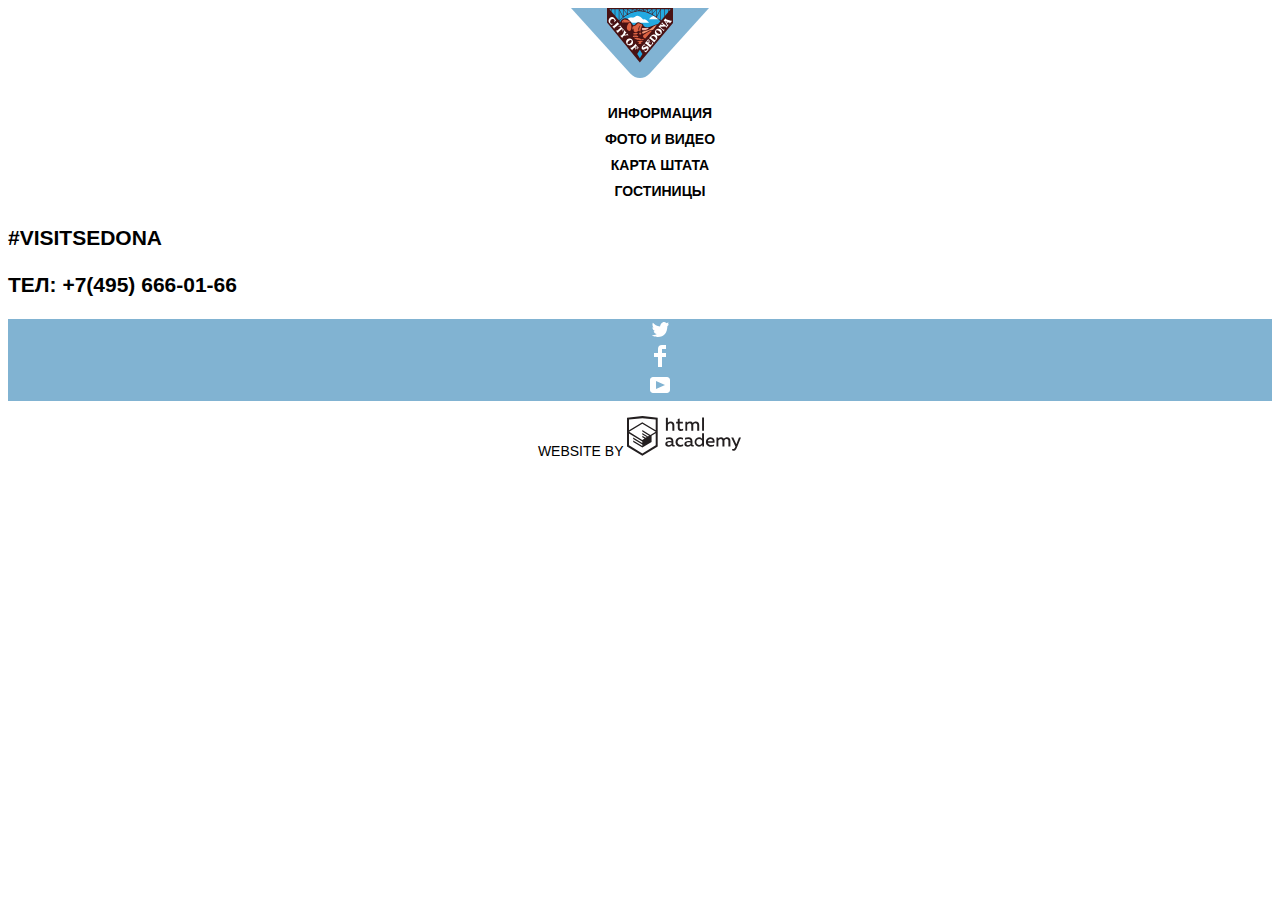
==== blank.html @ 0f707786 "Создала обертку для всего контента" ====
<!DOCTYPE html>
<html lang="ru">
<head>
  <meta charset="utf-8">
  <title>HTML Academy: Седона</title>
  <link href="css/normalize.css" rel="stylesheet">
  <link href="css/style.css" rel="stylesheet">
</head>
<body>
  <div class="box-body">
    <header class="main-navigation">
      <nav>
        <a class="logo" href="index.html">
          <img src="img/logo.svg" alt="Логотип SEDONA" width="138" height="70">
        </a>
        <ul class="site-navigation">
          <li class="navigation-left"><a href="blank.html">Информация</a></li>
          <li class="navigation-left"><a href="blank.html">Фото и видео</a></li>
          <li class="navigation-right"><a href="blank.html">Карта штата</a></li>
          <li class="navigation-right"><a href="catalog.html">Гостиницы</a></li>
        </ul>
      </nav>
    </header>
    <footer class="main-footer">
      <p class="contacts">#visitsedona</p>
      <p class="contacts-phone"> ТЕЛ: +7(495) 666-01-66</p>
      <ul class="social">
        <li class="social-item social-tw">
          <a href="https://twitter.com">
            <span class="visually-hidden">Twitter</span>
            <svg xmlns="http://www.w3.org/2000/svg" xmlns:xlink="http://www.w3.org/1999/xlink" width="17" height="15" viewBox="0 0 17 15">
              <path d="M10.95.144c1.685-.496 2.984.27 3.577 1.179.673-.231 1.331-.481 2.011-.708a2.345 2.345 0 0 1-.857 1.768c.685.17 1.304-.491 1.304-.491-.169 1-1.006 1.788-1.563 2.024-.231 6.75-3.175 11.217-10.077 11.082h-.446c-.41 0-4.164-.46-4.898-1.887 2.271.196 3.893-.422 4.693-1.177-.96-.3-2.679-.477-2.979-2.95.349.106.564.228 1.19.119C1.705 8.247.374 7.53.448 5.33c.285.328 1.067.536 1.34.472C1.085 5.561-.182 2.442.894.85c1.818 1.854 3.735 3.606 7.152 3.773C8.254 2.33 9.183.793 10.95.144z"/>
            </svg>
          </a>
        </li>
        <li class="social-item social-fb">
          <a href="https://www.facebook.com/">
            <span class="visually-hidden">Facebook</span> 
            <svg xmlns="http://www.w3.org/2000/svg" width="12" height="22" viewBox="0 0 12 22"><path d="M12 4V0H8a4 4 0 0 0-4 4v4H0v4h4v10h4V12h4V8H8V4h4z"/></svg>
          </a>
        </li>
        <li class="social-item social-yt">
          <a href="https://www.youtube.com/">
            <span class="visually-hidden">Youtube</span>
            <svg xmlns="http://www.w3.org/2000/svg" xmlns:xlink="http://www.w3.org/1999/xlink" width="20" height="16" viewBox="0 0 20 16">
              <path d="M17 0H3C1.35 0 0 1.35 0 3v10c0 1.65 1.35 3 3 3h14c1.65 0 3-1.35 3-3V3c0-1.65-1.35-3-3-3zM6.027 11.998V4.002L15.014 8l-8.987 3.998z"/>
            </svg>
          </a>
        </li>    
      </ul>
      <a class="copyright" href="https://htmlacademy.ru/intensive/htmlcss">
        Website by
        <img src="img/logo-htmlacademy.svg" width="115" height="41" alt="Логотип HTML-academy">
      </a>
    </footer>
  </div>

</body>
</html>
---- css/style.css ----
/*====Fonts====*/

@font-face {
  font-family: PT Sans;
  src: url(/fonts/ptsans.woff2), url(/fonts/ptsans.woff);
  font-weight: 400;
  font-style: normal;
}

@font-face {
  font-family: PT Sans;
  src: url(/fonts/ptsansbold.woff2), url(/fonts/ptsansbold.woff);
  font-weight: 700;
  font-style: normal;
}

/*====Variables====*/

:root {
  --basic-text: #000000;
  --basic-white: #ffffff;
  --basic-transparent-white: rgba(255, 255, 255, 0.9);
  --basic-btn-opscity: rgba(225, 225, 225, 0.3);
  --basic-blue: #81b3d2;
  --basic-dark-blue: #669ec0;
  --basic-darkest-blue: #5496bd;
  --basic-dark: #333333;
  --basic-grey: #eeeeee;
  --basic-dark-grey: #a9a9a9;
  --basic-light-grey: #f2f2f2;
  --basic-brown: #766357;
  --basic-dark-brown: #604e43;
  --basic-darkest-brown: #503e33;
  --basic-grey-brown: #666666;
  --basic-input-hover: #ebebeb;
  --basik-input-border: #e5e5e5;
  --basic-copyright-active: #bdbbbc;
}

/*====Global====*/

body {
  font-family: "PT Sans", Arial, Helvetica, sans-serif;
  font-size: 14px;
  line-height: 21px;
  font-weight: 400;
  text-align: center;
  color: var(--basic-text);
  text-transform: uppercase;
  background-color: var(--basic-white);
}

.box-body {
  min-width: 1200px;
  margin: 0;
  padding: 20;
}

img {
  max-width: 100%;
  height: auto;
}

a {
  text-decoration: none;
}

.visually-hidden {
  position: absolute;
  height: 1px;
  width: 1px;
  overflow: hidden;
  clip: rect(1px 1px 1px 1px);
  clip: rect(1px, 1px, 1px, 1px);
  white-space: nowrap;
}

/*====General====*/
.btn {
  font-family: inherit;
  font-size: inherit;
  line-height: inherit;
  font-weight: 700;
  text-align: center;
  color: var(--basic-white);
  vertical-align: middle;
  text-transform: inherit;
  border: none;
}

.btn-brown {
  background-color: var(--basic-brown);
}

.btn-brown:hover,
.btn-brown:focus {
  background-color: var(--basic-dark-brown);
}

.btn-brown:active {
  color: var(--basic-btn-opscity);
  background-color: var(--basic-darkest-brown);
}

.btn-blue {
  background-color: var(--basic-blue);
}

.btn-blue:hover,
.btn-blue:focus,
.social:hover,
.social:focus {
  background-color: var(--basic-dark-blue);
}

.btn-blue:active,
.social:active {
  color: var(--basic-btn-opscity);
  background-color: var(--basic-darkest-blue);
}

.booking .btn,
.search .btn {
  font-size: 21px;
  line-height: 26px;
}

.main-navigation a:hover,
.main-navigation a:focus,
.hotel-list .title:hover,
.hotel-list .title:focus {
  color: var(--basic-blue);
}

.main-navigation a:active,
.hotel-list .title:active {
  color: var(--basic-text);
  opacity: 0.3;
}

.main-navigation a:not([href]) {
  color: var(--basic-brown);
}

/*==========index.html==========*/

/*====Main-navigation====*/

.main-navigation {
  line-height: 26px;
  font-weight: 700;
  background-color: transparent;
}

.main-navigation a {
  color: inherit;
}

.site-navigation {
  list-style: none;
}

/*====Promo====*/

.promo {
  padding-top: 35px;
  padding-bottom: 81px;
  background-color: var(--basic-dark);
  background-image: url("/img/background_photo.jpg");
  background-position: top center;
  background-repeat: no-repeat;
}

/*====advantage====*/

.advantage {
  line-height: 26px;
  background-color: transparent;
}

.advantage .larger-text {
  font-size: 21px;
  font-weight: 700;
}

/*====booking====*/

.booking {
  line-height: 24px;
  background-color: transparent;
}

.booking .larger-text {
  font-size: 30px;
  line-height: 24px;
  font-weight: 700;
}

/*====main-footer====*/

.main-footer {
  background-color: var(--basic-transparent-white);
}

.main-footer {
  line-height: 26px;
}

.main-footer .contacts,
.main-footer .contacts-phone {
  font-size: 21px;
  font-weight: 700;
  text-align: left;
}

.main-footer a {
  color: inherit;
}

.social {
  list-style: none;
  background-color: var(--basic-blue);
}

.social svg {
  fill: var(--basic-white);
}

.main-footer .copyright:hover,
.main-footer .copyright:focus {
  fill: var(--basic-blue);
}

.main-footer .copyright:active {
  fill: var(--basic-copyright-active);
}

/*====search====*/

.search {
  background-color: var(--basic-white);
  line-height: 26px;
  font-weight: 700;
  text-align: left;
}

.search input {
  font: inherit;
  background-color: var(--basic-light-grey);
  border: none;
}

.form-age input {
  text-align: center;
}

.search input:hover {
  background-color: var(--basic-input-hover);
}

.search input:focus {
  background-color: var(--basic-white);
  border: 2px solid var(--basik-input-border);
}

.search .calendar {
  fill: var(--basic-dark-grey);
  background-color: var(--basic-light-grey);
  border: none;
}

.search .calendar:hover,
.search .calendar:focus {
  fill: var(--basic-text);
}

.search .calendar:active {
  fill: var(--basic-copyright-active);
}

/*==========catalog.html==========*/

/*====hotel-list====*/

.hotel-list {
  text-align: left;
  list-style: none;
}

.hotel-list h3 {
  font-size: 21px;
  line-height: 26px;
}

.hotel-list .price {
  color: var(--basic-dark);
}

.hotel-list .stars {
  list-style: none;
}

.hotel-list .rating {
  color: var(--basic-grey-brown);
  background-color: var(--basic-light-grey);
}

.hotel-list .title {
  color: inherit;
}
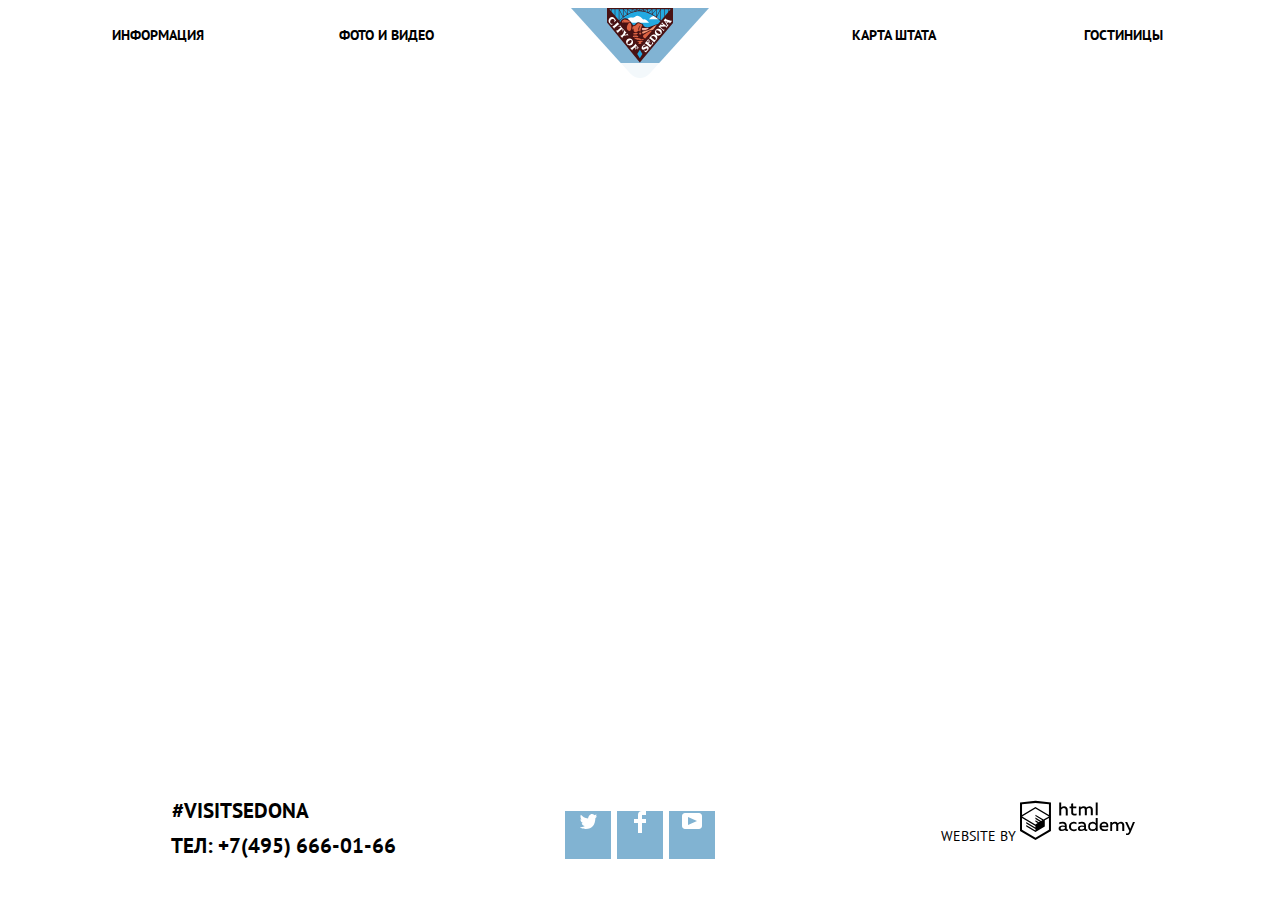
==== commit f9e71df3: "Поправила ошибки валидатора и классы" ====
--- a/blank.html
+++ b/blank.html
@@ -1,12 +1,12 @@
 <!DOCTYPE html>
-<html lang="ru">
+<html class="page" lang="ru">
 <head>
   <meta charset="utf-8">
   <title>HTML Academy: Седона</title>
   <link href="css/normalize.css" rel="stylesheet">
   <link href="css/style.css" rel="stylesheet">
 </head>
-<body>
+<body class="page-body">
   <div class="box-body">
     <header class="main-navigation">
       <nav>
@@ -22,8 +22,10 @@
       </nav>
     </header>
     <footer class="main-footer">
-      <p class="contacts">#visitsedona</p>
-      <p class="contacts-phone"> ТЕЛ: +7(495) 666-01-66</p>
+      <div class="contacts">
+        <p class="contacts">#visitsedona</p>
+        <p class="contacts-phone"> ТЕЛ: +7(495) 666-01-66</p>
+      </div>      
       <ul class="social">
         <li class="social-item social-tw">
           <a href="https://twitter.com">
@@ -46,11 +48,14 @@
               <path d="M17 0H3C1.35 0 0 1.35 0 3v10c0 1.65 1.35 3 3 3h14c1.65 0 3-1.35 3-3V3c0-1.65-1.35-3-3-3zM6.027 11.998V4.002L15.014 8l-8.987 3.998z"/>
             </svg>
           </a>
-        </li>    
+        </li>
       </ul>
       <a class="copyright" href="https://htmlacademy.ru/intensive/htmlcss">
-        Website by
-        <img src="img/logo-htmlacademy.svg" width="115" height="41" alt="Логотип HTML-academy">
+        <span class="by">Website by </span>
+        <span class="visually-hidden">HTML-academy</span>
+        <svg id="Layer_1" data-name="Layer 1" xmlns="http://www.w3.org/2000/svg"  width="115" height="41" viewBox="0 0 108.08 36.85"><title>logo-htmlacademy-small1</title>
+          <path d="M44.61,26.88a2,2,0,0,0,.55-0.1v1.33a3.25,3.25,0,0,1-1.18.21,1.67,1.67,0,0,1-1.67-1,4.84,4.84,0,0,1-3.14,1.08c-1.51,0-2.91-.83-2.91-2.55,0-2.13,2-2.79,3.71-2.79a11.08,11.08,0,0,1,2.17.25v-0.3c0-1-.76-1.77-2.19-1.77a7.42,7.42,0,0,0-3,.64v-1.7a10.21,10.21,0,0,1,3.19-.55c2.36,0,3.81,1.12,3.81,3.65v3a0.54,0.54,0,0,0,.49.59h0.17Zm-6.44-1.13A1.35,1.35,0,0,0,39.63,27h0.11a3.39,3.39,0,0,0,2.41-1V24.58a9.72,9.72,0,0,0-1.81-.21c-1,0-2.16.33-2.16,1.38h0Zm12.36-6.11a5,5,0,0,1,2.57.64V22a4.08,4.08,0,0,0-2.3-.7,2.75,2.75,0,1,0,0,5.49,5,5,0,0,0,2.43-.64v1.71a6.27,6.27,0,0,1-2.76.57A4.21,4.21,0,0,1,46,24.51q0-.21,0-0.41a4.32,4.32,0,0,1,4.18-4.46h0.38Zm12.17,7.24a2,2,0,0,0,.55-0.1v1.33a3.25,3.25,0,0,1-1.18.21,1.67,1.67,0,0,1-1.67-1,4.84,4.84,0,0,1-3.14,1.08c-1.51,0-2.91-.83-2.91-2.55,0-2.13,2-2.79,3.71-2.79a11.08,11.08,0,0,1,2.17.25v-0.3c0-1-.76-1.77-2.19-1.77a7.42,7.42,0,0,0-3,.64v-1.7a10.21,10.21,0,0,1,3.19-.55c2.36,0,3.81,1.12,3.81,3.65v3a0.54,0.54,0,0,0,.49.59h0.17Zm-6.44-1.13A1.35,1.35,0,0,0,57.73,27h0.11a3.39,3.39,0,0,0,2.41-1V24.58a9.72,9.72,0,0,0-1.81-.21c-1.06,0-2.16.33-2.16,1.38h0ZM73,16V28.2H71.35V26.88a3.88,3.88,0,0,1-3.19,1.54,4.4,4.4,0,0,1,0-8.78,3.81,3.81,0,0,1,3,1.3V16H73Zm-4.53,5.22a2.76,2.76,0,1,0,0,5.52A2.86,2.86,0,0,0,71.15,25V23A2.91,2.91,0,0,0,68.49,21.27ZM79,19.64c3.31,0,4.46,2.68,3.92,5.09H76.7c0.21,1.5,1.67,2.11,3.19,2.11a6.11,6.11,0,0,0,2.64-.59v1.6a7.14,7.14,0,0,1-3,.57C77,28.42,74.78,27,74.78,24a4.18,4.18,0,0,1,4-4.39H79Zm0.09,1.54a2.28,2.28,0,0,0-2.44,2.1v0.06H81.3A2,2,0,0,0,79.13,21.18Zm5.73,7V19.87h1.65v1a3.81,3.81,0,0,1,2.78-1.27A2.86,2.86,0,0,1,91.89,21a4.12,4.12,0,0,1,2.91-1.33A3.06,3.06,0,0,1,98,23V28.2h-1.9V23.05a1.59,1.59,0,0,0-1.42-1.75H94.42a2.8,2.8,0,0,0-2.07,1.12V28.2h-1.9V23.05A1.59,1.59,0,0,0,89,21.31H88.8a3,3,0,0,0-2.21,1.29v5.63H84.86Zm21.31-8.33h1.9l-3.91,9.46c-0.9,2.17-2.09,2.86-3.35,2.86a4.76,4.76,0,0,1-1.1-.14V30.46a2.86,2.86,0,0,0,.85.12c0.9,0,1.58-.64,2.07-1.9l0.17-.42-4-8.4h2l2.86,6.29ZM38.73,1.46V6.22a3.81,3.81,0,0,1,2.7-1.14,3.25,3.25,0,0,1,3.44,3.4v5.15H43V8.72a1.81,1.81,0,0,0-1.61-2h-0.3a2.93,2.93,0,0,0-2.32,1.39v5.52h-1.9V1.46h1.9ZM49.94,2.31v3h3V6.91h-3v3.81c0,1.1.5,1.46,1.58,1.46a4.49,4.49,0,0,0,1.69-.33v1.6A6.8,6.8,0,0,1,51,13.8a2.55,2.55,0,0,1-2.86-2.74V6.89H46.58V5.26h1.5V2.74Zm5.4,11.31V5.28H57v1A3.81,3.81,0,0,1,59.77,5a2.86,2.86,0,0,1,2.6,1.33A4.12,4.12,0,0,1,65.28,5,3.06,3.06,0,0,1,68.44,8.4v5.21h-1.9V8.46a1.59,1.59,0,0,0-1.42-1.75H64.89a2.8,2.8,0,0,0-2.07,1.12v5.78h-1.9V8.46A1.59,1.59,0,0,0,59.5,6.71H59.27A3,3,0,0,0,57.06,8v5.63H55.34ZM71.17,1.45H73V13.6H71.17V1.45ZM14.71,0H14.55L0,1.54V28.21l14.55,8.66,14.55-8.66V1.54Zm12.5,27.1L14.55,34.64,1.9,27.12V16.18l12.59,7.5V25L5.86,19.9v1.31l8.68,5.21v1.39L5.87,22.65V24l8.68,5.21,8.75-5.24V18.31L27.2,16V27.12Zm0-12.53-3.48,2-1.6,1L14.51,13v1.31L21,18.23H21l-0.14.09-1,.54-5.37-3.2V17l4.24,2.52-1,.67-3.2-1.9v1.31l2.1,1.24L14.5,22.1,2,14.65,14.51,7.11Zm0-1.32L14.49,5.76,1.91,13.25v-10L14.56,1.92,27.21,3.25v10h0Z" transform="translate(0 -0.02)"/>
+        </svg>      
       </a>
     </footer>
   </div>
--- a/css/style.css
+++ b/css/style.css
@@ -1,15 +1,17 @@
 /*====Fonts====*/
 
 @font-face {
-  font-family: PT Sans;
-  src: url(/fonts/ptsans.woff2), url(/fonts/ptsans.woff);
+  font-family: "PT Sans";
+  src: url("../fonts/pt-sans-v11-latin-ext_latin_cyrillic-ext_cyrillic-regular.woff") format("woff2"),
+       url("../fonts/pt-sans-v11-latin-ext_latin_cyrillic-ext_cyrillic-regular.woff") format("woff");
   font-weight: 400;
   font-style: normal;
 }
 
 @font-face {
-  font-family: PT Sans;
-  src: url(/fonts/ptsansbold.woff2), url(/fonts/ptsansbold.woff);
+  font-family: "PT Sans";
+  src: url("../fonts/pt-sans-v11-latin-ext_latin_cyrillic-ext_cyrillic-700.woff2") format("woff2"),
+       url("../fonts/pt-sans-v11-latin-ext_latin_cyrillic-ext_cyrillic-700.woff") format("woff");
   font-weight: 700;
   font-style: normal;
 }
@@ -20,6 +22,7 @@
   --basic-text: #000000;
   --basic-white: #ffffff;
   --basic-transparent-white: rgba(255, 255, 255, 0.9);
+  --basic-transparent-black: rgba(0, 0, 0, 0.3);
   --basic-btn-opscity: rgba(225, 225, 225, 0.3);
   --basic-blue: #81b3d2;
   --basic-dark-blue: #669ec0;
@@ -35,11 +38,12 @@
   --basic-input-hover: #ebebeb;
   --basik-input-border: #e5e5e5;
   --basic-copyright-active: #bdbbbc;
+  --basic-sort: #cacaca;  
 }
 
 /*====Global====*/
 
-body {
+body {  
   font-family: "PT Sans", Arial, Helvetica, sans-serif;
   font-size: 14px;
   line-height: 21px;
@@ -51,14 +55,13 @@
 }
 
 .box-body {
-  min-width: 1200px;
-  margin: 0;
-  padding: 20;
+  width: 1200px;
+  margin: auto;
+
 }
 
 img {
-  max-width: 100%;
-  height: auto;
+  max-width: 100%;  
 }
 
 a {
@@ -75,6 +78,25 @@
   white-space: nowrap;
 }
 
+/*====Grid====*/
+
+.page {
+  height: 100%;  
+}
+
+.page-body {
+  height: 100%;
+
+}
+
+.box-body {
+  min-height: 100%;
+  display: grid;
+  grid-template-rows: min-content 1fr min-content;
+  align-content: start;
+}
+
+
 /*====General====*/
 .btn {
   font-family: inherit;
@@ -108,19 +130,19 @@
 
 .btn-blue:hover,
 .btn-blue:focus,
-.social:hover,
-.social:focus {
+.social a:hover,
+.social a:focus {
   background-color: var(--basic-dark-blue);
 }
 
 .btn-blue:active,
-.social:active {
+.social a:active {
   color: var(--basic-btn-opscity);
   background-color: var(--basic-darkest-blue);
 }
 
 .booking .btn,
-.search .btn {
+.search-popap .btn {
   font-size: 21px;
   line-height: 26px;
 }
@@ -152,78 +174,356 @@
   background-color: transparent;
 }
 
-.main-navigation a {
+.main-navigation a {  
   color: inherit;
 }
 
-.site-navigation {
+.main-navigation div.logo {
+  padding-left: 531px;
+  padding-right: 531px;
+}
+
+.main-navigation .site-navigation {
+  display: flex;  
+  flex-wrap: wrap;
+  margin: 0; 
+  margin-top: -79px; 
+  padding: 0;
   list-style: none;
 }
 
+.site-navigation li {
+  margin-top: 15px;
+  margin-bottom: 15px;
+
+}
+
+.site-navigation li:nth-child(4n-3) {
+  margin-left: 72px;
+}
+
+.site-navigation li:nth-child(4n-2) {
+  margin-left: 135px;
+}
+
+.site-navigation li:nth-child(4n-1) {
+  margin-left: 418px;
+}
+
+
+.site-navigation li:nth-child(4n) {
+  margin-left: 148px;
+}
+
 /*====Promo====*/
 
-.promo {
+.promo {  
   padding-top: 35px;
   padding-bottom: 81px;
   background-color: var(--basic-dark);
-  background-image: url("/img/background_photo.jpg");
+  background-image: url("../img/background_photo.jpg");
   background-position: top center;
   background-repeat: no-repeat;
 }
 
+.promo .welcome {
+  margin-top: 43px;
+}
+
 /*====advantage====*/
 
 .advantage {
-  line-height: 26px;
+  line-height: 27px;
   background-color: transparent;
 }
 
+.advantage .box-white {  
+  margin: 0;
+  margin-top: -63px;
+  margin-bottom: 51px;
+  padding: 0;
+  padding-top: 77px;
+  background-image: url("../img/white.png");
+}
+
 .advantage .larger-text {
+  display: inline-block;
+  text-align: center;
+  margin: 0;
+  margin-top: 21px;
+  margin-left: 300px;
+  margin-right: 300px;
   font-size: 21px;
-  font-weight: 700;
-}
+  font-weight: 700; 
+}
+
+.advantage .content_5 {
+  margin-top: 39px;
+  margin-left: 100px;
+  margin-right: 100px;
+}
+
+.advantage-items {
+  display: grid;
+  grid-template-rows: min-content 1fr min-content min-content;
+  grid-template-columns: 1fr 1fr 1fr;
+  margin: 0;
+  padding: 0;
+  list-style: none;  
+}
+
+.advantage-item p {
+  line-height: 21px;
+}
+
+.advantage-items .full {
+  color: var(--basic-white);
+  background-color: var(--basic-blue);
+}
+
+.advantage-items .left {
+  grid-row-start: 1;
+  grid-row-end: 3;
+  grid-column-start: 1;
+  grid-column-end: 4;
+}
+
+.advantage-items .right {
+  grid-row-start: 3;  
+  grid-column-start: 1;
+  grid-column-end: 4;
+}
+
+.advantage-items .advantage-item_1,
+.advantage-items .advantage-item_2 {
+  display: flex;   
+}
+
+
+.full .content-number {
+  display: inline-block;
+  text-align: center;
+  margin-top: 20px;
+  margin-left: 51px;
+  margin-right: 50px;
+}
+
+.full .content-text {
+  display: inline-block;
+  text-align: center;
+  margin-top: 9px;
+  margin-left: 50px;
+  margin-right: 49px;
+  line-height: 22px;
+}
+
+.advantage-item_1 .content,
+.advantage-item_2 .content {
+  min-width: 400px;
+  margin-top: auto;
+  margin-bottom: auto;
+}
+
+.advantage-item_1 .content {    
+  margin-top: 46px;
+}
+
+.advantage-item_2 .content {
+  margin-top: 49px;
+}
+
+
+.full .content-title {
+  display: inline-block;
+  text-align: center;
+  margin: 0;
+  margin-left: 125px;
+  margin-right: 125px;  
+  padding: 0;
+  line-height: 22px;
+}
+
+
+.advantage-items h3,
+.real-city h4 {
+  font-weight: bold;
+  font-size: 21px;  
+}
+
+.advantage-items .real-city {
+  display: grid;
+  grid-template-columns: 1fr 1fr 1fr;
+  margin: 0;
+  margin-bottom: 68px;
+  padding: 0;
+  list-style: none;
+}
+
+
+.real-city .real-city-item:last-child {
+  margin-left: 3px;
+
+}
+
+.real-city h4 {  
+  margin: 0;
+  margin-bottom: 9px;
+}
+
+.real-city-item p {
+  display: inline-block;
+  text-align: center;
+  margin-left: 50px;
+  margin-right: 50px;
+  line-height: 21px;
+}
+
+.advantage-items .grey { 
+  width: 400px;
+  padding-top: 26px;
+  padding-bottom: 39px;
+  line-height: 21px;
+  background-color: var(--basic-grey);
+}
+
+.advantage-items .grey-number {
+  display: inline-block;
+  text-align: center;
+  margin-top: 5px;
+  margin-bottom: 10px;
+}
+
+.advantage-items .grey1 {
+  grid-row-start: 5;
+  grid-column-start: 1;  
+}
+
+.advantage-items .grey2 {
+  grid-row-start: 5;
+  grid-column-start: 2;  
+}
+
+.advantage-items .grey3 {
+  grid-row-start: 5;
+  grid-column-start: 3;  
+}
+
+
+.real-city p,
+.grey p {
+  color: var(--basic-dark);
+}
+
+
 
 /*====booking====*/
 
 .booking {
-  line-height: 24px;
+  line-height: 25px;
   background-color: transparent;
 }
 
 .booking .larger-text {
+  padding-top: 27px;
+  padding-bottom: 2px;
   font-size: 30px;
   line-height: 24px;
   font-weight: 700;
 }
 
+.booking .btn {
+  display: inline-block;
+  text-align: center;
+  width: 568px;
+  height: 86px;
+  margin-top: 28px;
+}
+
 /*====main-footer====*/
 
 .main-footer {
+  display: flex;
+  justify-content: space-around;
+  align-items: flex-end;
   background-color: var(--basic-transparent-white);
+}
+
+.main-footer-start {
+  margin-top: -128px;
 }
 
 .main-footer {
   line-height: 26px;
 }
 
-.main-footer .contacts,
-.main-footer .contacts-phone {
+.main-footer div.contacts {
+  width: 300px;
+  margin: 0;  
+  margin-top: 23px;
+  margin-bottom: 49px;
   font-size: 21px;
   font-weight: 700;
   text-align: left;
 }
 
+.main-footer p.contacts {
+  display: inline-block;
+  text-align: center;
+  margin: 0;
+  margin-left: 57px;
+  padding: 0; 
+}
+
+.main-footer .contacts-phone {
+  display: inline-block;
+  text-align: center;
+  margin: 0;
+  margin-top: 9px;
+  margin-left: 56px;
+}
+
 .main-footer a {
+  display: inline-block;
+  text-align: center;
+  width: 46px;
+  height: 48px;
   color: inherit;
 }
 
-.social {
-  list-style: none;
+.main-footer .social {  
+  display: flex;
+  justify-content: space-between;
+  min-width: 150px;
+  margin: 0;  
+  margin-top: 35px;
+  margin-bottom: 49px;
+  padding: 0; 
+  list-style: none;  
+}
+
+.main-footer .social-item {
+  width: 46px;
+  height: 48px;
   background-color: var(--basic-blue);
 }
 
 .social svg {
+  display: inline-block;
+  text-align: center;
+  margin-top: auto;
+  margin-bottom: auto;  
   fill: var(--basic-white);
+}
+
+.main-footer .copyright {
+  min-width: 300px;
+  margin: 0;
+  margin-top: 25px;
+  margin-bottom: 60px;
+}
+
+.main-footer .by {
+  margin-left: 46px;
 }
 
 .main-footer .copyright:hover,
@@ -235,54 +535,203 @@
   fill: var(--basic-copyright-active);
 }
 
-/*====search====*/
-
-.search {
+/*====search-popap====*/
+
+.search-popap {
+  width: 568px;
+  margin-left: auto;
+  margin-right: auto;
+  padding: 1px;
   background-color: var(--basic-white);
   line-height: 26px;
   font-weight: 700;
   text-align: left;
 }
 
-.search input {
+.search-popap form {
+  display: flex;
+  flex-direction: column;
+  flex-wrap: wrap;
+  margin: 0;
+  margin-top: 63px;
+  margin-left: 55px;
+  margin-right: 55px;
+}
+
+.search-popap .input-container {
+  display: flex;  
+}
+
+
+.search-popap .form-age {
+  display: flex;
+  justify-content: space-between;  
+}
+
+.search-popap input {
+  height: 30px;
+}
+
+.form-start input,
+.form-end input {
+  flex-grow: 2;
+  margin-left: 20px;
+}
+
+
+.form-age input {
+  width: 114px;
+  text-align: center;
+}
+
+.search-popap input {
+  margin-bottom: 39px;
   font: inherit;
+  text-transform: inherit;
   background-color: var(--basic-light-grey);
   border: none;
 }
 
-.form-age input {
-  text-align: center;
-}
-
-.search input:hover {
+.search-popap .btn {
+  display: inline-block;
+  text-align: center;
+  height: 58px;
+ /* padding-top: 16px;
+  padding-left: 16px;*/
+}
+
+.search-popap input:hover {
   background-color: var(--basic-input-hover);
 }
 
-.search input:focus {
+.search-popap input:focus {
   background-color: var(--basic-white);
   border: 2px solid var(--basik-input-border);
 }
 
-.search .calendar {
+.search-popap .calendar {
   fill: var(--basic-dark-grey);
   background-color: var(--basic-light-grey);
   border: none;
 }
 
-.search .calendar:hover,
-.search .calendar:focus {
+.search-popap .calendar:hover,
+.search-popap .calendar:focus {
   fill: var(--basic-text);
 }
 
-.search .calendar:active {
+.search-popap .calendar:active {
   fill: var(--basic-copyright-active);
 }
 
 /*==========catalog.html==========*/
 
+/*====search====*/
+
+.search {
+  background-color: var(--basic-darkest-blue);
+  background-image: url("../img/background.jpg");
+  background-position: top center;
+  background-repeat: no-repeat;
+}
+
+.search .filter {
+  color: var(--basic-white);
+  text-transform: inherit;
+}
+
+.search fieldset {
+  border: none;
+}
+
+.filter ul {
+  margin: 0;
+  padding: 0;
+  list-style: none;
+}
+
+.filter legend,
+.filter-price p {
+  font-size: 16px;
+  font-weight: 700;
+}
+
+.filter .border {
+  border: 2px solid var(--basic-white);
+  border-radius: 2px;
+}
+
+
+.filter .btn {
+  font-weight: 400;
+  background-color: transparent;
+}
+
+.filter .btn:hover,
+.filter .btn:focus {
+  color: var(--basic-text);
+  background-color: var(--basic-white);
+}
+
+/*====results===*/
+
+.results .show-results {
+  font-size: 21px;
+  line-height: 26px;
+  font-weight: 700;
+}
+
+.results .sorting-rating {
+  font-size: 12px;
+  line-height: 18px;
+}
+
+.results ul {
+  margin: 0;
+  padding: 0;
+  list-style: none;
+}
+
+.sorting-rating .btn {
+  color: var(--basic-transparent-black);
+  background-color: transparent;
+  border-bottom: 1px dashed var(--basic-blue);
+}
+
+.sorting-rating .btn:hover,
+.sorting-rating .btn:focus {
+  color: var(--basic-blue);
+}
+
+.sorting-rating .btn:active {
+  color: var(--basic-text);
+  border: none;
+}
+
+.sorting-rating .active {
+  color: var(--basic-blue);
+  border: none;
+}
+
+.sorting-up-down .btn {
+  fill: var(--basic-sort);
+  background-color: transparent;
+}
+
+.sorting-up-down .btn:hover,
+.sorting-up-down .btn:focus {
+  fill: var(--basic-text);
+}
+
+.sorting-up-down .btn:active {
+  fill: var(--basic-blue);
+}
+
 /*====hotel-list====*/
 
 .hotel-list {
+  margin: 0;
+  padding: 0;
   text-align: left;
   list-style: none;
 }
@@ -297,6 +746,8 @@
 }
 
 .hotel-list .stars {
+  margin: 0;
+  padding: 0;
   list-style: none;
 }
 
@@ -305,6 +756,6 @@
   background-color: var(--basic-light-grey);
 }
 
-.hotel-list .title {
+.hotel-list a.title {
   color: inherit;
 }
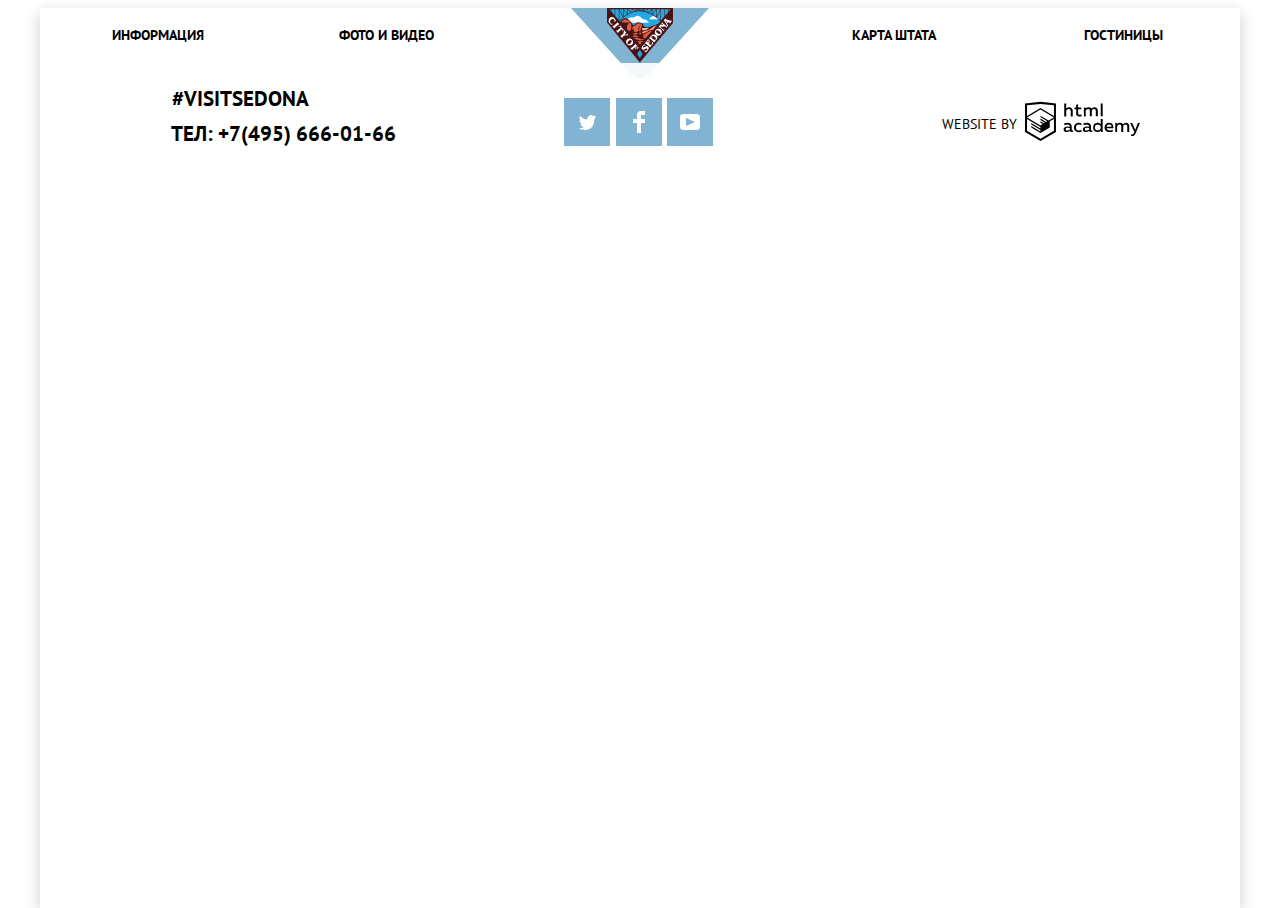
==== commit ec400853: "Скопировала изменения в футере на остальные страницы" ====
--- a/blank.html
+++ b/blank.html
@@ -50,13 +50,15 @@
           </a>
         </li>
       </ul>
-      <a class="copyright" href="https://htmlacademy.ru/intensive/htmlcss">
+      <div class="copyright-conteiner">
         <span class="by">Website by </span>
-        <span class="visually-hidden">HTML-academy</span>
-        <svg id="Layer_1" data-name="Layer 1" xmlns="http://www.w3.org/2000/svg"  width="115" height="41" viewBox="0 0 108.08 36.85"><title>logo-htmlacademy-small1</title>
-          <path d="M44.61,26.88a2,2,0,0,0,.55-0.1v1.33a3.25,3.25,0,0,1-1.18.21,1.67,1.67,0,0,1-1.67-1,4.84,4.84,0,0,1-3.14,1.08c-1.51,0-2.91-.83-2.91-2.55,0-2.13,2-2.79,3.71-2.79a11.08,11.08,0,0,1,2.17.25v-0.3c0-1-.76-1.77-2.19-1.77a7.42,7.42,0,0,0-3,.64v-1.7a10.21,10.21,0,0,1,3.19-.55c2.36,0,3.81,1.12,3.81,3.65v3a0.54,0.54,0,0,0,.49.59h0.17Zm-6.44-1.13A1.35,1.35,0,0,0,39.63,27h0.11a3.39,3.39,0,0,0,2.41-1V24.58a9.72,9.72,0,0,0-1.81-.21c-1,0-2.16.33-2.16,1.38h0Zm12.36-6.11a5,5,0,0,1,2.57.64V22a4.08,4.08,0,0,0-2.3-.7,2.75,2.75,0,1,0,0,5.49,5,5,0,0,0,2.43-.64v1.71a6.27,6.27,0,0,1-2.76.57A4.21,4.21,0,0,1,46,24.51q0-.21,0-0.41a4.32,4.32,0,0,1,4.18-4.46h0.38Zm12.17,7.24a2,2,0,0,0,.55-0.1v1.33a3.25,3.25,0,0,1-1.18.21,1.67,1.67,0,0,1-1.67-1,4.84,4.84,0,0,1-3.14,1.08c-1.51,0-2.91-.83-2.91-2.55,0-2.13,2-2.79,3.71-2.79a11.08,11.08,0,0,1,2.17.25v-0.3c0-1-.76-1.77-2.19-1.77a7.42,7.42,0,0,0-3,.64v-1.7a10.21,10.21,0,0,1,3.19-.55c2.36,0,3.81,1.12,3.81,3.65v3a0.54,0.54,0,0,0,.49.59h0.17Zm-6.44-1.13A1.35,1.35,0,0,0,57.73,27h0.11a3.39,3.39,0,0,0,2.41-1V24.58a9.72,9.72,0,0,0-1.81-.21c-1.06,0-2.16.33-2.16,1.38h0ZM73,16V28.2H71.35V26.88a3.88,3.88,0,0,1-3.19,1.54,4.4,4.4,0,0,1,0-8.78,3.81,3.81,0,0,1,3,1.3V16H73Zm-4.53,5.22a2.76,2.76,0,1,0,0,5.52A2.86,2.86,0,0,0,71.15,25V23A2.91,2.91,0,0,0,68.49,21.27ZM79,19.64c3.31,0,4.46,2.68,3.92,5.09H76.7c0.21,1.5,1.67,2.11,3.19,2.11a6.11,6.11,0,0,0,2.64-.59v1.6a7.14,7.14,0,0,1-3,.57C77,28.42,74.78,27,74.78,24a4.18,4.18,0,0,1,4-4.39H79Zm0.09,1.54a2.28,2.28,0,0,0-2.44,2.1v0.06H81.3A2,2,0,0,0,79.13,21.18Zm5.73,7V19.87h1.65v1a3.81,3.81,0,0,1,2.78-1.27A2.86,2.86,0,0,1,91.89,21a4.12,4.12,0,0,1,2.91-1.33A3.06,3.06,0,0,1,98,23V28.2h-1.9V23.05a1.59,1.59,0,0,0-1.42-1.75H94.42a2.8,2.8,0,0,0-2.07,1.12V28.2h-1.9V23.05A1.59,1.59,0,0,0,89,21.31H88.8a3,3,0,0,0-2.21,1.29v5.63H84.86Zm21.31-8.33h1.9l-3.91,9.46c-0.9,2.17-2.09,2.86-3.35,2.86a4.76,4.76,0,0,1-1.1-.14V30.46a2.86,2.86,0,0,0,.85.12c0.9,0,1.58-.64,2.07-1.9l0.17-.42-4-8.4h2l2.86,6.29ZM38.73,1.46V6.22a3.81,3.81,0,0,1,2.7-1.14,3.25,3.25,0,0,1,3.44,3.4v5.15H43V8.72a1.81,1.81,0,0,0-1.61-2h-0.3a2.93,2.93,0,0,0-2.32,1.39v5.52h-1.9V1.46h1.9ZM49.94,2.31v3h3V6.91h-3v3.81c0,1.1.5,1.46,1.58,1.46a4.49,4.49,0,0,0,1.69-.33v1.6A6.8,6.8,0,0,1,51,13.8a2.55,2.55,0,0,1-2.86-2.74V6.89H46.58V5.26h1.5V2.74Zm5.4,11.31V5.28H57v1A3.81,3.81,0,0,1,59.77,5a2.86,2.86,0,0,1,2.6,1.33A4.12,4.12,0,0,1,65.28,5,3.06,3.06,0,0,1,68.44,8.4v5.21h-1.9V8.46a1.59,1.59,0,0,0-1.42-1.75H64.89a2.8,2.8,0,0,0-2.07,1.12v5.78h-1.9V8.46A1.59,1.59,0,0,0,59.5,6.71H59.27A3,3,0,0,0,57.06,8v5.63H55.34ZM71.17,1.45H73V13.6H71.17V1.45ZM14.71,0H14.55L0,1.54V28.21l14.55,8.66,14.55-8.66V1.54Zm12.5,27.1L14.55,34.64,1.9,27.12V16.18l12.59,7.5V25L5.86,19.9v1.31l8.68,5.21v1.39L5.87,22.65V24l8.68,5.21,8.75-5.24V18.31L27.2,16V27.12Zm0-12.53-3.48,2-1.6,1L14.51,13v1.31L21,18.23H21l-0.14.09-1,.54-5.37-3.2V17l4.24,2.52-1,.67-3.2-1.9v1.31l2.1,1.24L14.5,22.1,2,14.65,14.51,7.11Zm0-1.32L14.49,5.76,1.91,13.25v-10L14.56,1.92,27.21,3.25v10h0Z" transform="translate(0 -0.02)"/>
-        </svg>      
-      </a>
+        <a class="copyright" href="https://htmlacademy.ru/intensive/htmlcss">        
+          <span class="visually-hidden">HTML-academy</span>
+          <svg id="Layer_1" data-name="Layer 1" xmlns="http://www.w3.org/2000/svg"  width="115" height="41" viewBox="0 0 108.08 36.85"><title>logo-htmlacademy-small1</title>
+            <path d="M44.61,26.88a2,2,0,0,0,.55-0.1v1.33a3.25,3.25,0,0,1-1.18.21,1.67,1.67,0,0,1-1.67-1,4.84,4.84,0,0,1-3.14,1.08c-1.51,0-2.91-.83-2.91-2.55,0-2.13,2-2.79,3.71-2.79a11.08,11.08,0,0,1,2.17.25v-0.3c0-1-.76-1.77-2.19-1.77a7.42,7.42,0,0,0-3,.64v-1.7a10.21,10.21,0,0,1,3.19-.55c2.36,0,3.81,1.12,3.81,3.65v3a0.54,0.54,0,0,0,.49.59h0.17Zm-6.44-1.13A1.35,1.35,0,0,0,39.63,27h0.11a3.39,3.39,0,0,0,2.41-1V24.58a9.72,9.72,0,0,0-1.81-.21c-1,0-2.16.33-2.16,1.38h0Zm12.36-6.11a5,5,0,0,1,2.57.64V22a4.08,4.08,0,0,0-2.3-.7,2.75,2.75,0,1,0,0,5.49,5,5,0,0,0,2.43-.64v1.71a6.27,6.27,0,0,1-2.76.57A4.21,4.21,0,0,1,46,24.51q0-.21,0-0.41a4.32,4.32,0,0,1,4.18-4.46h0.38Zm12.17,7.24a2,2,0,0,0,.55-0.1v1.33a3.25,3.25,0,0,1-1.18.21,1.67,1.67,0,0,1-1.67-1,4.84,4.84,0,0,1-3.14,1.08c-1.51,0-2.91-.83-2.91-2.55,0-2.13,2-2.79,3.71-2.79a11.08,11.08,0,0,1,2.17.25v-0.3c0-1-.76-1.77-2.19-1.77a7.42,7.42,0,0,0-3,.64v-1.7a10.21,10.21,0,0,1,3.19-.55c2.36,0,3.81,1.12,3.81,3.65v3a0.54,0.54,0,0,0,.49.59h0.17Zm-6.44-1.13A1.35,1.35,0,0,0,57.73,27h0.11a3.39,3.39,0,0,0,2.41-1V24.58a9.72,9.72,0,0,0-1.81-.21c-1.06,0-2.16.33-2.16,1.38h0ZM73,16V28.2H71.35V26.88a3.88,3.88,0,0,1-3.19,1.54,4.4,4.4,0,0,1,0-8.78,3.81,3.81,0,0,1,3,1.3V16H73Zm-4.53,5.22a2.76,2.76,0,1,0,0,5.52A2.86,2.86,0,0,0,71.15,25V23A2.91,2.91,0,0,0,68.49,21.27ZM79,19.64c3.31,0,4.46,2.68,3.92,5.09H76.7c0.21,1.5,1.67,2.11,3.19,2.11a6.11,6.11,0,0,0,2.64-.59v1.6a7.14,7.14,0,0,1-3,.57C77,28.42,74.78,27,74.78,24a4.18,4.18,0,0,1,4-4.39H79Zm0.09,1.54a2.28,2.28,0,0,0-2.44,2.1v0.06H81.3A2,2,0,0,0,79.13,21.18Zm5.73,7V19.87h1.65v1a3.81,3.81,0,0,1,2.78-1.27A2.86,2.86,0,0,1,91.89,21a4.12,4.12,0,0,1,2.91-1.33A3.06,3.06,0,0,1,98,23V28.2h-1.9V23.05a1.59,1.59,0,0,0-1.42-1.75H94.42a2.8,2.8,0,0,0-2.07,1.12V28.2h-1.9V23.05A1.59,1.59,0,0,0,89,21.31H88.8a3,3,0,0,0-2.21,1.29v5.63H84.86Zm21.31-8.33h1.9l-3.91,9.46c-0.9,2.17-2.09,2.86-3.35,2.86a4.76,4.76,0,0,1-1.1-.14V30.46a2.86,2.86,0,0,0,.85.12c0.9,0,1.58-.64,2.07-1.9l0.17-.42-4-8.4h2l2.86,6.29ZM38.73,1.46V6.22a3.81,3.81,0,0,1,2.7-1.14,3.25,3.25,0,0,1,3.44,3.4v5.15H43V8.72a1.81,1.81,0,0,0-1.61-2h-0.3a2.93,2.93,0,0,0-2.32,1.39v5.52h-1.9V1.46h1.9ZM49.94,2.31v3h3V6.91h-3v3.81c0,1.1.5,1.46,1.58,1.46a4.49,4.49,0,0,0,1.69-.33v1.6A6.8,6.8,0,0,1,51,13.8a2.55,2.55,0,0,1-2.86-2.74V6.89H46.58V5.26h1.5V2.74Zm5.4,11.31V5.28H57v1A3.81,3.81,0,0,1,59.77,5a2.86,2.86,0,0,1,2.6,1.33A4.12,4.12,0,0,1,65.28,5,3.06,3.06,0,0,1,68.44,8.4v5.21h-1.9V8.46a1.59,1.59,0,0,0-1.42-1.75H64.89a2.8,2.8,0,0,0-2.07,1.12v5.78h-1.9V8.46A1.59,1.59,0,0,0,59.5,6.71H59.27A3,3,0,0,0,57.06,8v5.63H55.34ZM71.17,1.45H73V13.6H71.17V1.45ZM14.71,0H14.55L0,1.54V28.21l14.55,8.66,14.55-8.66V1.54Zm12.5,27.1L14.55,34.64,1.9,27.12V16.18l12.59,7.5V25L5.86,19.9v1.31l8.68,5.21v1.39L5.87,22.65V24l8.68,5.21,8.75-5.24V18.31L27.2,16V27.12Zm0-12.53-3.48,2-1.6,1L14.51,13v1.31L21,18.23H21l-0.14.09-1,.54-5.37-3.2V17l4.24,2.52-1,.67-3.2-1.9v1.31l2.1,1.24L14.5,22.1,2,14.65,14.51,7.11Zm0-1.32L14.49,5.76,1.91,13.25v-10L14.56,1.92,27.21,3.25v10h0Z" transform="translate(0 -0.02)"/>
+          </svg>      
+        </a>
+      </div>  
     </footer>
   </div>
 
--- a/css/style.css
+++ b/css/style.css
@@ -36,7 +36,7 @@
   --basic-darkest-brown: #503e33;
   --basic-grey-brown: #666666;
   --basic-input-hover: #ebebeb;
-  --basik-input-border: #e5e5e5;
+  --basic-input-border: #e5e5e5;
   --basic-copyright-active: #bdbbbc;
   --basic-sort: #cacaca;  
 }
@@ -56,8 +56,8 @@
 
 .box-body {
   width: 1200px;
-  margin: auto;
-
+  margin: auto;  
+  box-shadow: 0px 5px 15px rgba(0, 1, 1, 0.2);
 }
 
 img {
@@ -85,6 +85,7 @@
 }
 
 .page-body {
+  position: relative;
   height: 100%;
 
 }
@@ -169,6 +170,7 @@
 /*====Main-navigation====*/
 
 .main-navigation {
+  position: relative;
   line-height: 26px;
   font-weight: 700;
   background-color: transparent;
@@ -176,11 +178,6 @@
 
 .main-navigation a {  
   color: inherit;
-}
-
-.main-navigation div.logo {
-  padding-left: 531px;
-  padding-right: 531px;
 }
 
 .main-navigation .site-navigation {
@@ -207,11 +204,13 @@
 }
 
 .site-navigation li:nth-child(4n-1) {
+  text-align: left;
   margin-left: 418px;
 }
 
 
 .site-navigation li:nth-child(4n) {
+  text-align: left;
   margin-left: 148px;
 }
 
@@ -248,6 +247,7 @@
 
 .advantage .larger-text {
   display: inline-block;
+  vertical-align: middle; 
   text-align: center;
   margin: 0;
   margin-top: 21px;
@@ -258,19 +258,19 @@
 }
 
 .advantage .content_5 {
-  margin-top: 39px;
+  margin-top: 42px;
   margin-left: 100px;
   margin-right: 100px;
 }
 
 .advantage-items {
-  display: grid;
-  grid-template-rows: min-content 1fr min-content min-content;
-  grid-template-columns: 1fr 1fr 1fr;
+  display: flex;  
+  flex-wrap: wrap;  
   margin: 0;
   padding: 0;
   list-style: none;  
 }
+
 
 .advantage-item p {
   line-height: 21px;
@@ -281,35 +281,27 @@
   background-color: var(--basic-blue);
 }
 
-.advantage-items .left {
-  grid-row-start: 1;
-  grid-row-end: 3;
-  grid-column-start: 1;
-  grid-column-end: 4;
-}
-
-.advantage-items .right {
-  grid-row-start: 3;  
-  grid-column-start: 1;
-  grid-column-end: 4;
-}
-
 .advantage-items .advantage-item_1,
 .advantage-items .advantage-item_2 {
   display: flex;   
 }
 
+.advantage-items .advantage-item_2 {
+  flex-direction: row-reverse;
+}
 
 .full .content-number {
   display: inline-block;
-  text-align: center;
-  margin-top: 20px;
+  vertical-align: middle; 
+  text-align: center;
+  margin-top: 25px;
   margin-left: 51px;
   margin-right: 50px;
 }
 
 .full .content-text {
   display: inline-block;
+  vertical-align: middle; 
   text-align: center;
   margin-top: 9px;
   margin-left: 50px;
@@ -335,6 +327,7 @@
 
 .full .content-title {
   display: inline-block;
+  vertical-align: middle; 
   text-align: center;
   margin: 0;
   margin-left: 125px;
@@ -351,30 +344,55 @@
 }
 
 .advantage-items .real-city {
-  display: grid;
-  grid-template-columns: 1fr 1fr 1fr;
+  display: flex;  
   margin: 0;
   margin-bottom: 68px;
   padding: 0;
   list-style: none;
 }
 
-
-.real-city .real-city-item:last-child {
-  margin-left: 3px;
-
+.real-city-item {
+  position: relative;
+  width: 397px;
+  padding-top: 156px;   
+}
+
+.real-city-item:not(:last-child) {
+  margin-right: 4px;
+}
+
+
+.real-city_1 { 
+  background-image: url("../img/icon_1.svg");
+  background-repeat: no-repeat;
+  background-position: 162px 60px;
+}
+
+.real-city_2 { 
+  background-image: url("../img/icon_2.svg");
+  background-repeat: no-repeat;
+  background-position: 161px 61px;
+}
+
+.real-city_3 { 
+  background-image: url("../img/icon_3.svg");
+  background-repeat: no-repeat;
+  background-position: 166px 55px;
 }
 
 .real-city h4 {  
   margin: 0;
-  margin-bottom: 9px;
+  margin-bottom: 24px;
 }
 
 .real-city-item p {
   display: inline-block;
-  text-align: center;
+  vertical-align: middle; 
+  text-align: center;
+  margin: 0;
   margin-left: 50px;
-  margin-right: 50px;
+  margin-right: 48px;
+  margin-bottom: 13px;
   line-height: 21px;
 }
 
@@ -388,24 +406,10 @@
 
 .advantage-items .grey-number {
   display: inline-block;
+  vertical-align: middle; 
   text-align: center;
   margin-top: 5px;
   margin-bottom: 10px;
-}
-
-.advantage-items .grey1 {
-  grid-row-start: 5;
-  grid-column-start: 1;  
-}
-
-.advantage-items .grey2 {
-  grid-row-start: 5;
-  grid-column-start: 2;  
-}
-
-.advantage-items .grey3 {
-  grid-row-start: 5;
-  grid-column-start: 3;  
 }
 
 
@@ -414,11 +418,10 @@
   color: var(--basic-dark);
 }
 
-
-
 /*====booking====*/
 
 .booking {
+  position: relative;  
   line-height: 25px;
   background-color: transparent;
 }
@@ -431,20 +434,21 @@
   font-weight: 700;
 }
 
-.booking .btn {
-  display: inline-block;
+.booking .btn-brown {
+  display: inline-block;
+  vertical-align: middle; 
   text-align: center;
   width: 568px;
   height: 86px;
-  margin-top: 28px;
+  margin-top: 29px; 
 }
 
 /*====main-footer====*/
 
 .main-footer {
-  display: flex;
-  justify-content: space-around;
-  align-items: flex-end;
+  position: relative;
+  z-index: 2;
+  display: flex;
   background-color: var(--basic-transparent-white);
 }
 
@@ -453,14 +457,16 @@
 }
 
 .main-footer {
+  
   line-height: 26px;
 }
 
 .main-footer div.contacts {
   width: 300px;
   margin: 0;  
-  margin-top: 23px;
+  margin-top: 21px;
   margin-bottom: 49px;
+  margin-left: 75px;
   font-size: 21px;
   font-weight: 700;
   text-align: left;
@@ -468,6 +474,7 @@
 
 .main-footer p.contacts {
   display: inline-block;
+  vertical-align: middle; 
   text-align: center;
   margin: 0;
   margin-left: 57px;
@@ -476,6 +483,7 @@
 
 .main-footer .contacts-phone {
   display: inline-block;
+  vertical-align: middle; 
   text-align: center;
   margin: 0;
   margin-top: 9px;
@@ -484,6 +492,7 @@
 
 .main-footer a {
   display: inline-block;
+  vertical-align: middle; 
   text-align: center;
   width: 46px;
   height: 48px;
@@ -493,37 +502,39 @@
 .main-footer .social {  
   display: flex;
   justify-content: space-between;
-  min-width: 150px;
+  min-width: 149px;
   margin: 0;  
   margin-top: 35px;
   margin-bottom: 49px;
+  margin-left: 149px;
   padding: 0; 
   list-style: none;  
 }
 
-.main-footer .social-item {
+.social-item a {
+  display: flex;
+  align-items: center;
+  justify-content: center;
   width: 46px;
   height: 48px;
   background-color: var(--basic-blue);
+
 }
 
 .social svg {
-  display: inline-block;
-  text-align: center;
-  margin-top: auto;
-  margin-bottom: auto;  
   fill: var(--basic-white);
 }
 
-.main-footer .copyright {
+.copyright-conteiner {
   min-width: 300px;
   margin: 0;
-  margin-top: 25px;
+  margin-top: 38px;
   margin-bottom: 60px;
+  margin-left: 143px;
 }
 
 .main-footer .by {
-  margin-left: 46px;
+  margin-right: 4px;
 }
 
 .main-footer .copyright:hover,
@@ -537,67 +548,89 @@
 
 /*====search-popap====*/
 
-.search-popap {
+.search-popap {  
+  /* display: none; */
+  position: absolute; 
+  left: 316px;
+  box-sizing: border-box; 
   width: 568px;
   margin-left: auto;
   margin-right: auto;
-  padding: 1px;
+  padding: 1px;  
   background-color: var(--basic-white);
   line-height: 26px;
   font-weight: 700;
-  text-align: left;
-}
-
-.search-popap form {
-  display: flex;
-  flex-direction: column;
-  flex-wrap: wrap;
-  margin: 0;
-  margin-top: 63px;
-  margin-left: 55px;
+  text-align: left;   
+  background: #FFFFFF;
+  box-shadow: 0px 7px 15px rgba(0, 1, 1, 0.15);  
+}
+
+.search-popap form {  
+  margin: 0;
+  margin-top: 53px;
+  margin-left: 54px;
   margin-right: 55px;
 }
 
+.search-popap label {
+  box-sizing: border-box;
+  min-width: 110px;
+  margin-top: 6px;
+}
+
+.form-end label {
+  margin-top: 6px;
+}
+
 .search-popap .input-container {
-  display: flex;  
-}
-
-
-.search-popap .form-age {
-  display: flex;
-  justify-content: space-between;  
+  position: relative;
+  display: flex;   
 }
 
 .search-popap input {
-  height: 30px;
-}
-
-.form-start input,
-.form-end input {
-  flex-grow: 2;
-  margin-left: 20px;
-}
-
-
-.form-age input {
-  width: 114px;
-  text-align: center;
-}
-
-.search-popap input {
-  margin-bottom: 39px;
+  height: 38px;  
+  margin: 0;
+  margin-bottom: 29px;
+  padding: 0;
   font: inherit;
   text-transform: inherit;
   background-color: var(--basic-light-grey);
-  border: none;
+  border: none; 
+}  
+  
+.form-start input,
+.form-end input {
+  flex-grow: 1;  
+  margin-left: 0;  
+  padding-left: 15px; 
+}
+
+.form-end input {
+  padding-left: 14px;    
+  margin-bottom: 31px;
+}
+
+
+.search-popap .form-age {
+  display: flex;
+  justify-content: space-between; 
+  margin-bottom: 25px;   
+}
+
+.form-age label {
+  margin-top: 5px;
+}
+
+.form-age input {
+  width: 114px;
+  text-align: center;
 }
 
 .search-popap .btn {
-  display: inline-block;
-  text-align: center;
-  height: 58px;
- /* padding-top: 16px;
-  padding-left: 16px;*/
+  width: 100%;
+  margin-top: 0;
+  margin-bottom: 54px;
+  height: 58px;    
 }
 
 .search-popap input:hover {
@@ -605,24 +638,68 @@
 }
 
 .search-popap input:focus {
-  background-color: var(--basic-white);
-  border: 2px solid var(--basik-input-border);
+  background-color: var(--basic-white);  
 }
 
 .search-popap .calendar {
+  position: absolute;
+  top: 9px;
+  right: 2px;
   fill: var(--basic-dark-grey);
   background-color: var(--basic-light-grey);
   border: none;
 }
 
+.form-end .calendar {
+  top: 8px;
+}
+
 .search-popap .calendar:hover,
 .search-popap .calendar:focus {
   fill: var(--basic-text);
 }
 
 .search-popap .calendar:active {
-  fill: var(--basic-copyright-active);
-}
+  fill: var(--basic-blue);
+}
+
+.search-popap label.children {
+  box-sizing: border-box;
+  padding-left: 49px;
+}
+
+.search-popap .more-less {
+  position: absolute;
+  display: flex;
+  justify-content: center;
+  align-items: center;
+  
+  width: 38px;
+  height: 38px;   
+  
+  fill: var(--basic-dark-grey);
+  border: 0 solid transparent;                
+}
+
+.adults + .plus {
+  top: 0;
+  left: 190px;
+}
+
+.children + .plus {
+  top: 0;
+  right: 0;
+}
+
+.search-popap .more-less:hover,
+.search-popap .more-less:focus {
+  fill: var(--basic-text)
+}
+
+.search-popap .more-less:active {
+  fill: var(--basic-blue);
+}
+
 
 /*==========catalog.html==========*/
 
@@ -636,6 +713,7 @@
 }
 
 .search .filter {
+  display: flex;
   color: var(--basic-white);
   text-transform: inherit;
 }
@@ -656,13 +734,88 @@
   font-weight: 700;
 }
 
+.filter .filter-infrastructure, 
+.filter .filter-type,
+.filter .filter-price {
+  margin-top: 26px;
+  margin-bottom: 24px;
+  text-align: left;
+}
+
+.filter-infrastructure legend,
+.filter-type legend {
+  margin-bottom: 20px;
+}
+
+.filter-infrastructure .infrastucture-item,
+.filter-type .type-item {
+  margin-bottom: 25px;
+}
+
+.filter-infrastructure .infrastucture-item:last-child,
+.filter-type .type-item:last-child {
+  margin-bottom: 0;
+}
+
+.filter .filter-infrastructure {
+  margin-left: 60px;
+}
+
+.filter .filter-type {
+  margin-left: 92px;
+}
+
+.filter .filter-price {
+  margin-left: 350px;  
+}
+
+.filter-price p {
+  display: inline-block;
+  vertical-align: middle; 
+  text-align: center;
+  margin: 0;
+  margin-left: 10px;
+  margin-bottom: 12px;
+}
+
 .filter .border {
+  display: flex;
+  width: 313px;
+  margin-left: 10px;
+  text-align: center;
   border: 2px solid var(--basic-white);
   border-radius: 2px;
 }
 
+.border .border-left,
+.border .border-right {
+  display: inline-block;
+  text-align: center;
+  vertical-align: middle; 
+  margin-top: 5px;
+  margin-bottom: 5px;    
+}
+
+.border .border-left {
+  width: 159px;
+}
+
+.border .border-right {
+  width: 156px;
+}
+
+.filter-price .range {
+  margin-top: 20px;
+}
 
 .filter .btn {
+  display: block;
+  text-align: center;
+  margin-top: 55px;
+  width: 137px;
+  height: 36px;
+  margin-left: auto;
+  margin-right: auto;
   font-weight: 400;
   background-color: transparent;
 }
@@ -673,7 +826,19 @@
   background-color: var(--basic-white);
 }
 
+
 /*====results===*/
+
+
+
+.results .sorting {
+  display: flex;
+  padding-top: 29px;
+  padding-bottom: 31px;
+  padding-left: 73px;
+  padding-right: 73px;
+}
+
 
 .results .show-results {
   font-size: 21px;
@@ -682,20 +847,42 @@
 }
 
 .results .sorting-rating {
+  display: flex;
+  margin-left: 46px;
   font-size: 12px;
   line-height: 18px;
 }
 
+.sorting-rating h4 {
+  margin: 0;
+  margin-top: 2px;
+  margin-left: 1px;
+  padding: 0;
+}
+
 .results ul {
   margin: 0;
   padding: 0;
   list-style: none;
 }
 
+.results .sorting-list {
+  display: flex;
+  align-items: flex-start;
+  margin: 0;
+  margin-top: 2px;
+  margin-left: 33px;  
+}
+
+.sorting-rating .sorting-option {
+  margin-right: 21px;
+}
+
 .sorting-rating .btn {
+  font-weight: 400;
   color: var(--basic-transparent-black);
   background-color: transparent;
-  border-bottom: 1px dashed var(--basic-blue);
+  border-bottom: 1px dotted var(--basic-blue);
 }
 
 .sorting-rating .btn:hover,
@@ -713,11 +900,19 @@
   border: none;
 }
 
+.sorting-price .sorting-up-down {
+  display: flex;  
+}
+
 .sorting-up-down .btn {
   fill: var(--basic-sort);
   background-color: transparent;
 }
 
+.sorting-up-down .active {
+  fill: var(--basic-blue);
+}
+
 .sorting-up-down .btn:hover,
 .sorting-up-down .btn:focus {
   fill: var(--basic-text);
@@ -741,17 +936,114 @@
   line-height: 26px;
 }
 
+.results .hotel-list {
+  display: grid;
+  grid-template-rows: 1fr 1fr 1fr;
+}
+
+.results article {
+  display: flex;  
+  margin: 0;
+  margin-top: 26px;
+  margin-bottom: 30px;
+  margin-left: 73px;
+  margin-right: 73px;
+}
+
+
+
+.results .item-image {
+  margin-top: 5px;
+  margin-right: 29px;
+}
+
+.hotel-list h3 {
+  margin: 0;
+  padding: 0;
+}
+
+.hotel-list .item-content {
+  display: flex;
+  flex-direction: column;
+  flex-wrap: wrap;
+  justify-content: flex-start;
+  width: 258px;  
+
+}
+
+.item-content .price {
+  margin: 0;
+  margin-top: 6px;
+}
+
+.hotel-list .price-title {
+  display: inline-block;
+  vertical-align: middle; 
+  min-width: 116px;
+  
+}
+
+.hotel-list .hotel-botton {
+  margin: 0;
+  margin-top: 14px;
+}
+
+.hotel-list .btn-blue {
+  display: inline-block;
+  vertical-align: middle; 
+  text-align: center;  
+  width: 108px;
+  height: 23px;
+  margin-right: 4px;
+  padding-top: 4px;
+}
+
+.hotel-list .btn-brown {
+  display: inline-block;
+  vertical-align: middle; 
+  text-align: center;
+  width: 142px;
+  height: 27px;
+}
+
+.hotel-list .item-info {
+  display: flex;
+  flex-direction: column;
+  justify-content: space-between;
+  margin-top: 5px;  
+  margin-left: auto;
+  width: 125px;
+}
+
 .hotel-list .price {
   color: var(--basic-dark);
 }
 
+
 .hotel-list .stars {
+  display: flex;
+  justify-content: flex-end;
   margin: 0;
   padding: 0;
   list-style: none;
 }
 
+.hotel-list .star {  
+  margin-right: 5px;
+}
+
+.hotel-list .star:last-child {
+  margin-right: 0;
+}
+
 .hotel-list .rating {
+  display: inline-block; 
+  vertical-align: middle; 
+  text-align: center;
+  align-self: flex-end;
+  width: 110px;
+  height: 25px;  
+  margin: 0;  
   color: var(--basic-grey-brown);
   background-color: var(--basic-light-grey);
 }
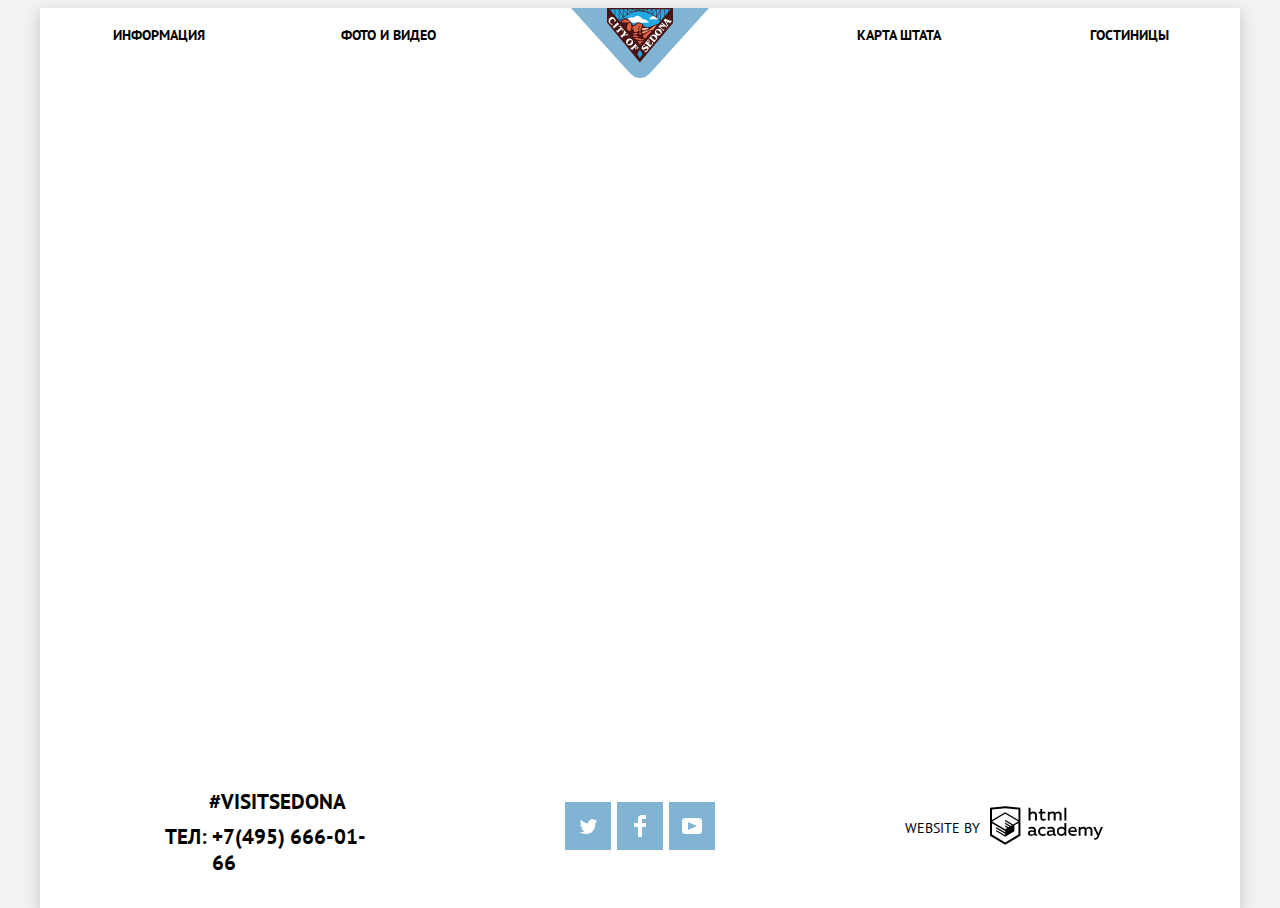
==== commit 8462f7cf: "Поправила мелочи для критериев и ПП" ====
--- a/blank.html
+++ b/blank.html
@@ -24,7 +24,9 @@
     <footer class="main-footer">
       <div class="contacts">
         <p class="contacts">#visitsedona</p>
-        <p class="contacts-phone"> ТЕЛ: +7(495) 666-01-66</p>
+        <div class="contacts-phone">
+          тел: <a class="phone" href="tel:+74956660166">+7(495) 666-01-66</a>
+        </div>
       </div>      
       <ul class="social">
         <li class="social-item social-tw">
@@ -54,11 +56,11 @@
         <span class="by">Website by </span>
         <a class="copyright" href="https://htmlacademy.ru/intensive/htmlcss">        
           <span class="visually-hidden">HTML-academy</span>
-          <svg id="Layer_1" data-name="Layer 1" xmlns="http://www.w3.org/2000/svg"  width="115" height="41" viewBox="0 0 108.08 36.85"><title>logo-htmlacademy-small1</title>
+          <svg id="Layer_1" data-name="Layer 1" xmlns="http://www.w3.org/2000/svg"  width="113" height="41" viewBox="0 0 108.08 36.85"><title>logo-htmlacademy-small1</title>
             <path d="M44.61,26.88a2,2,0,0,0,.55-0.1v1.33a3.25,3.25,0,0,1-1.18.21,1.67,1.67,0,0,1-1.67-1,4.84,4.84,0,0,1-3.14,1.08c-1.51,0-2.91-.83-2.91-2.55,0-2.13,2-2.79,3.71-2.79a11.08,11.08,0,0,1,2.17.25v-0.3c0-1-.76-1.77-2.19-1.77a7.42,7.42,0,0,0-3,.64v-1.7a10.21,10.21,0,0,1,3.19-.55c2.36,0,3.81,1.12,3.81,3.65v3a0.54,0.54,0,0,0,.49.59h0.17Zm-6.44-1.13A1.35,1.35,0,0,0,39.63,27h0.11a3.39,3.39,0,0,0,2.41-1V24.58a9.72,9.72,0,0,0-1.81-.21c-1,0-2.16.33-2.16,1.38h0Zm12.36-6.11a5,5,0,0,1,2.57.64V22a4.08,4.08,0,0,0-2.3-.7,2.75,2.75,0,1,0,0,5.49,5,5,0,0,0,2.43-.64v1.71a6.27,6.27,0,0,1-2.76.57A4.21,4.21,0,0,1,46,24.51q0-.21,0-0.41a4.32,4.32,0,0,1,4.18-4.46h0.38Zm12.17,7.24a2,2,0,0,0,.55-0.1v1.33a3.25,3.25,0,0,1-1.18.21,1.67,1.67,0,0,1-1.67-1,4.84,4.84,0,0,1-3.14,1.08c-1.51,0-2.91-.83-2.91-2.55,0-2.13,2-2.79,3.71-2.79a11.08,11.08,0,0,1,2.17.25v-0.3c0-1-.76-1.77-2.19-1.77a7.42,7.42,0,0,0-3,.64v-1.7a10.21,10.21,0,0,1,3.19-.55c2.36,0,3.81,1.12,3.81,3.65v3a0.54,0.54,0,0,0,.49.59h0.17Zm-6.44-1.13A1.35,1.35,0,0,0,57.73,27h0.11a3.39,3.39,0,0,0,2.41-1V24.58a9.72,9.72,0,0,0-1.81-.21c-1.06,0-2.16.33-2.16,1.38h0ZM73,16V28.2H71.35V26.88a3.88,3.88,0,0,1-3.19,1.54,4.4,4.4,0,0,1,0-8.78,3.81,3.81,0,0,1,3,1.3V16H73Zm-4.53,5.22a2.76,2.76,0,1,0,0,5.52A2.86,2.86,0,0,0,71.15,25V23A2.91,2.91,0,0,0,68.49,21.27ZM79,19.64c3.31,0,4.46,2.68,3.92,5.09H76.7c0.21,1.5,1.67,2.11,3.19,2.11a6.11,6.11,0,0,0,2.64-.59v1.6a7.14,7.14,0,0,1-3,.57C77,28.42,74.78,27,74.78,24a4.18,4.18,0,0,1,4-4.39H79Zm0.09,1.54a2.28,2.28,0,0,0-2.44,2.1v0.06H81.3A2,2,0,0,0,79.13,21.18Zm5.73,7V19.87h1.65v1a3.81,3.81,0,0,1,2.78-1.27A2.86,2.86,0,0,1,91.89,21a4.12,4.12,0,0,1,2.91-1.33A3.06,3.06,0,0,1,98,23V28.2h-1.9V23.05a1.59,1.59,0,0,0-1.42-1.75H94.42a2.8,2.8,0,0,0-2.07,1.12V28.2h-1.9V23.05A1.59,1.59,0,0,0,89,21.31H88.8a3,3,0,0,0-2.21,1.29v5.63H84.86Zm21.31-8.33h1.9l-3.91,9.46c-0.9,2.17-2.09,2.86-3.35,2.86a4.76,4.76,0,0,1-1.1-.14V30.46a2.86,2.86,0,0,0,.85.12c0.9,0,1.58-.64,2.07-1.9l0.17-.42-4-8.4h2l2.86,6.29ZM38.73,1.46V6.22a3.81,3.81,0,0,1,2.7-1.14,3.25,3.25,0,0,1,3.44,3.4v5.15H43V8.72a1.81,1.81,0,0,0-1.61-2h-0.3a2.93,2.93,0,0,0-2.32,1.39v5.52h-1.9V1.46h1.9ZM49.94,2.31v3h3V6.91h-3v3.81c0,1.1.5,1.46,1.58,1.46a4.49,4.49,0,0,0,1.69-.33v1.6A6.8,6.8,0,0,1,51,13.8a2.55,2.55,0,0,1-2.86-2.74V6.89H46.58V5.26h1.5V2.74Zm5.4,11.31V5.28H57v1A3.81,3.81,0,0,1,59.77,5a2.86,2.86,0,0,1,2.6,1.33A4.12,4.12,0,0,1,65.28,5,3.06,3.06,0,0,1,68.44,8.4v5.21h-1.9V8.46a1.59,1.59,0,0,0-1.42-1.75H64.89a2.8,2.8,0,0,0-2.07,1.12v5.78h-1.9V8.46A1.59,1.59,0,0,0,59.5,6.71H59.27A3,3,0,0,0,57.06,8v5.63H55.34ZM71.17,1.45H73V13.6H71.17V1.45ZM14.71,0H14.55L0,1.54V28.21l14.55,8.66,14.55-8.66V1.54Zm12.5,27.1L14.55,34.64,1.9,27.12V16.18l12.59,7.5V25L5.86,19.9v1.31l8.68,5.21v1.39L5.87,22.65V24l8.68,5.21,8.75-5.24V18.31L27.2,16V27.12Zm0-12.53-3.48,2-1.6,1L14.51,13v1.31L21,18.23H21l-0.14.09-1,.54-5.37-3.2V17l4.24,2.52-1,.67-3.2-1.9v1.31l2.1,1.24L14.5,22.1,2,14.65,14.51,7.11Zm0-1.32L14.49,5.76,1.91,13.25v-10L14.56,1.92,27.21,3.25v10h0Z" transform="translate(0 -0.02)"/>
           </svg>      
         </a>
-      </div>  
+      </div>      
     </footer>
   </div>
 
--- a/css/style.css
+++ b/css/style.css
@@ -20,7 +20,7 @@
 
 :root {
   --basic-text: #000000;
-  --basic-white: #ffffff;
+  --basic-white: #ffffff;  
   --basic-transparent-white: rgba(255, 255, 255, 0.9);
   --basic-transparent-black: rgba(0, 0, 0, 0.3);
   --basic-btn-opscity: rgba(225, 225, 225, 0.3);
@@ -38,7 +38,8 @@
   --basic-input-hover: #ebebeb;
   --basic-input-border: #e5e5e5;
   --basic-copyright-active: #bdbbbc;
-  --basic-sort: #cacaca;  
+  --basic-sort: #cacaca; 
+  --basic-disabled: #6a6a6a;
 }
 
 /*====Global====*/
@@ -51,12 +52,13 @@
   text-align: center;
   color: var(--basic-text);
   text-transform: uppercase;
-  background-color: var(--basic-white);
+  background-color: var(--basic-light-grey);
 }
 
 .box-body {
   width: 1200px;
-  margin: auto;  
+  margin: auto;
+  background-color: var(--basic-white);  
   box-shadow: 0px 5px 15px rgba(0, 1, 1, 0.2);
 }
 
@@ -136,8 +138,7 @@
   background-color: var(--basic-dark-blue);
 }
 
-.btn-blue:active,
-.social a:active {
+.btn-blue:active {
   color: var(--basic-btn-opscity);
   background-color: var(--basic-darkest-blue);
 }
@@ -184,39 +185,42 @@
   display: flex;  
   flex-wrap: wrap;
   margin: 0; 
+  margin-left: 73px;
+  margin-right: 71px;
   margin-top: -79px; 
   padding: 0;
   list-style: none;
 }
 
 .site-navigation li {
+  width: 228px;
   margin-top: 15px;
   margin-bottom: 15px;
 
 }
 
 .site-navigation li:nth-child(4n-3) {
-  margin-left: 72px;
+  text-align: left;  
 }
 
 .site-navigation li:nth-child(4n-2) {
-  margin-left: 135px;
+  text-align: left; 
 }
 
 .site-navigation li:nth-child(4n-1) {
-  text-align: left;
-  margin-left: 418px;
+  text-align: right;
+  margin-left: auto;  
 }
 
 
 .site-navigation li:nth-child(4n) {
-  text-align: left;
-  margin-left: 148px;
+  text-align: right;  
 }
 
 /*====Promo====*/
 
 .promo {  
+  width: 100%;
   padding-top: 35px;
   padding-bottom: 81px;
   background-color: var(--basic-dark);
@@ -257,7 +261,7 @@
   font-weight: 700; 
 }
 
-.advantage .content_5 {
+.advantage .content-5 {
   margin-top: 42px;
   margin-left: 100px;
   margin-right: 100px;
@@ -281,12 +285,12 @@
   background-color: var(--basic-blue);
 }
 
-.advantage-items .advantage-item_1,
-.advantage-items .advantage-item_2 {
+.advantage-items .advantage-item-1,
+.advantage-items .advantage-item-2 {
   display: flex;   
 }
 
-.advantage-items .advantage-item_2 {
+.advantage-items .advantage-item-2 {
   flex-direction: row-reverse;
 }
 
@@ -309,18 +313,18 @@
   line-height: 22px;
 }
 
-.advantage-item_1 .content,
-.advantage-item_2 .content {
-  min-width: 400px;
+.advantage-item-1 .content,
+.advantage-item-2 .content {
+  max-width: 400px;
   margin-top: auto;
   margin-bottom: auto;
 }
 
-.advantage-item_1 .content {    
+.advantage-item-1 .content {    
   margin-top: 46px;
 }
 
-.advantage-item_2 .content {
+.advantage-item-2 .content {
   margin-top: 49px;
 }
 
@@ -362,19 +366,19 @@
 }
 
 
-.real-city_1 { 
+.real-city-1 { 
   background-image: url("../img/icon_1.svg");
   background-repeat: no-repeat;
   background-position: 162px 60px;
 }
 
-.real-city_2 { 
+.real-city-2 { 
   background-image: url("../img/icon_2.svg");
   background-repeat: no-repeat;
   background-position: 161px 61px;
 }
 
-.real-city_3 { 
+.real-city-3 { 
   background-image: url("../img/icon_3.svg");
   background-repeat: no-repeat;
   background-position: 166px 55px;
@@ -443,12 +447,21 @@
   margin-top: 29px; 
 }
 
+.booking iframe {
+  width: 100%;  
+  border: none;
+}
+
 /*====main-footer====*/
 
 .main-footer {
   position: relative;
   z-index: 2;
   display: flex;
+  padding-left: 87px;
+  padding-right: 120px;
+  margin-top: auto;
+  line-height: 26px;
   background-color: var(--basic-transparent-white);
 }
 
@@ -456,38 +469,34 @@
   margin-top: -128px;
 }
 
-.main-footer {
-  
-  line-height: 26px;
-}
-
 .main-footer div.contacts {
-  width: 300px;
+  min-width: 300px;
   margin: 0;  
-  margin-top: 21px;
-  margin-bottom: 49px;
-  margin-left: 75px;
+  margin-top: 22px;
+  margin-bottom: 36px; 
   font-size: 21px;
   font-weight: 700;
-  text-align: left;
+  text-align: center;
 }
 
 .main-footer p.contacts {
-  display: inline-block;
-  vertical-align: middle; 
-  text-align: center;
-  margin: 0;
-  margin-left: 57px;
+  margin: 0; 
   padding: 0; 
 }
 
 .main-footer .contacts-phone {
   display: inline-block;
-  vertical-align: middle; 
-  text-align: center;
-  margin: 0;
-  margin-top: 9px;
-  margin-left: 56px;
+  vertical-align: middle;
+  width: 100%;  
+  margin: 0;
+  padding: 0;
+  margin-top: 9px; 
+}
+
+.contacts-phone .phone {
+  vertical-align: top;
+  min-width: 59%;   
+  text-align: left;
 }
 
 .main-footer a {
@@ -502,11 +511,11 @@
 .main-footer .social {  
   display: flex;
   justify-content: space-between;
-  min-width: 149px;
+  min-width: 150px;
   margin: 0;  
   margin-top: 35px;
-  margin-bottom: 49px;
-  margin-left: 149px;
+  margin-bottom: 36px;
+  margin-left: 138px;
   padding: 0; 
   list-style: none;  
 }
@@ -518,23 +527,28 @@
   width: 46px;
   height: 48px;
   background-color: var(--basic-blue);
-
 }
 
 .social svg {
   fill: var(--basic-white);
 }
 
+.social a:active {
+  background-color: var(--basic-darkest-blue);
+  fill-opacity: 0.3;
+}
+
+
 .copyright-conteiner {
   min-width: 300px;
   margin: 0;
   margin-top: 38px;
-  margin-bottom: 60px;
-  margin-left: 143px;
+  margin-bottom: 36px;
+  margin-left: auto;
 }
 
 .main-footer .by {
-  margin-right: 4px;
+  margin-right: 6px;
 }
 
 .main-footer .copyright:hover,
@@ -569,7 +583,7 @@
   margin: 0;
   margin-top: 53px;
   margin-left: 54px;
-  margin-right: 55px;
+  margin-right: 5px;
 }
 
 .search-popap label {
@@ -646,7 +660,7 @@
   top: 9px;
   right: 2px;
   fill: var(--basic-dark-grey);
-  background-color: var(--basic-light-grey);
+  background-color: transparent;
   border: none;
 }
 
@@ -672,23 +686,22 @@
   position: absolute;
   display: flex;
   justify-content: center;
-  align-items: center;
-  
+  align-items: center;  
   width: 38px;
-  height: 38px;   
-  
+  height: 38px;     
   fill: var(--basic-dark-grey);
+  background-color: transparent;
   border: 0 solid transparent;                
 }
 
 .adults + .plus {
   top: 0;
-  left: 190px;
+  left: 188px;
 }
 
 .children + .plus {
   top: 0;
-  right: 0;
+  right: -2px;
 }
 
 .search-popap .more-less:hover,
@@ -706,6 +719,7 @@
 /*====search====*/
 
 .search {
+  width: 100%;
   background-color: var(--basic-darkest-blue);
   background-image: url("../img/background.jpg");
   background-position: top center;
@@ -749,6 +763,7 @@
 
 .filter-infrastructure .infrastucture-item,
 .filter-type .type-item {
+  position: relative;
   margin-bottom: 25px;
 }
 
@@ -761,27 +776,179 @@
   margin-left: 60px;
 }
 
+.infrastucture-item .check {
+  padding-left: 39px; 
+} 
+
+.type-item .check {
+  padding-left: 42px;
+}
+
+.infrastucture-item .check-input,
+.type-item .check-input {
+  position: absolute;
+  appearance: none;
+  -webkit-appearance: none;
+  -moz-appearance: none;  
+}
+
+.infrastucture-item .check::before,
+.type-item .check::before {
+  content: " ";
+  position: absolute;    
+  width: 23px;
+  height: 23px;  
+  margin-left: -40px;  
+  background-image: url("../img/checkbox-off.svg");  
+  background-repeat: no-repeat;   
+  background-position: top center;
+  cursor: pointer;
+ }
+
+ .type-item .check::before {
+  margin-left: -42px; 
+ }
+
+.check-input:checked + .check::before { 
+  width: 27px; 
+  background-image: url("../img/checkbox-on.svg");
+}
+
+.check-input:disabled + .check::before { 
+  width: 27px; 
+  background-image: url("../img/checkbox-off-disabled.svg");
+}
+
+.check-input:disabled + .check {
+  color: var(--basic-disabled);
+}
+
+.check-input:checked:disabled + .check::before { 
+  width: 27px; 
+  background-image: url("../img/checkbox-on-disabled.svg");
+}
+
+.check-input:focus + .check::before {
+  outline: -webkit-focus-ring-color auto 1px;
+}
+
 .filter .filter-type {
   margin-left: 92px;
 }
 
 .filter .filter-price {
-  margin-left: 350px;  
-}
-
-.filter-price p {
-  display: inline-block;
-  vertical-align: middle; 
-  text-align: center;
-  margin: 0;
-  margin-left: 10px;
-  margin-bottom: 12px;
+  margin-left: 335px;  
+}
+
+.filter-price .filter-item {
+  margin: 0;
+  padding: 0;
+  border: none;
+}
+
+.filter-price .range-filter {
+  width: 316px;  
+}
+
+.filter-price  .range-controls {
+  position: relative;
+  height: 30px;  
+  padding-top: 20px;
+}
+
+.range-controls .price-item {
+  display: block;
+  margin-left: auto;
+  margin-right: auto;  
+  width: 157px; 
+}
+
+.range-controls .scale {
+  height: 2px;
+  background-color: var(--basic-transparent-white);
+}
+
+.range-controls .bar {
+  width: 248px;
+  height: 2px;  
+  background-color: var(--basic-white);
+}
+
+.range-controls .toggle {
+  position: absolute;  
+  top: 11px;
+  width: 19px;
+  height: 21px;
+  padding: 0;
+  background-image: url("../img/filter-button.svg");
+  background-repeat: no-repeat;
+  background-position: top center;
+  cursor: pointer;
+}
+
+.range-controls .toggle:hover,
+.range-controls .toggle:focus {
+  width: 23px;
+  height: 24px;
+  margin-left: -2px;
+  transform: scale(1.21);
+}
+
+.range-controls .toggle:focus {
+  outline: -webkit-focus-ring-color auto 1px;
+}
+
+.range-controls .toggle-max {
+  left: 252px;
+}
+
+.price-controls {  
+  position: relative;
+  height: 32px;
+  margin-top: 13px;
+  margin-bottom: 0;
+  padding-top: 0;  
+}
+
+.price-controls .price-center {  
+  width: 90px; 
+  margin-top: 4px;
+}
+
+.price-center input {
+  margin-left: -2px;
+}
+
+.price-center-min {
+  margin-left: 61px
+}
+
+.price-center-max {
+  margin-left: 57px
+}
+
+.min-price::after {
+  position: absolute;
+  top: 4px;
+  left: 156px;
+  content: " ";
+  width: 2px;
+  height: 22px;
+  background-color: var(--basic-white);
+}
+
+.price-controls input {
+  width: 60px;   
+  font-family: inherit;
+  font-size: inherit;
+  color: inherit;
+  border: none;
+  background-color: transparent;
 }
 
 .filter .border {
   display: flex;
-  width: 313px;
-  margin-left: 10px;
+  width: 313px;  
   text-align: center;
   border: 2px solid var(--basic-white);
   border-radius: 2px;
@@ -811,11 +978,12 @@
 .filter .btn {
   display: block;
   text-align: center;
-  margin-top: 55px;
   width: 137px;
   height: 36px;
-  margin-left: auto;
+  margin-top: 4px; 
+  margin-left: 83px;
   margin-right: auto;
+  padding-right: 0;
   font-weight: 400;
   background-color: transparent;
 }
@@ -834,9 +1002,9 @@
 .results .sorting {
   display: flex;
   padding-top: 29px;
-  padding-bottom: 31px;
+  padding-bottom: 30px;
   padding-left: 73px;
-  padding-right: 73px;
+  padding-right: 68px;
 }
 
 
@@ -857,6 +1025,7 @@
   margin: 0;
   margin-top: 2px;
   margin-left: 1px;
+  margin-right: 6px;
   padding: 0;
 }
 
@@ -880,6 +1049,8 @@
 
 .sorting-rating .btn {
   font-weight: 400;
+  padding: 0;
+  margin-right: 12px;
   color: var(--basic-transparent-black);
   background-color: transparent;
   border-bottom: 1px dotted var(--basic-blue);
@@ -892,16 +1063,21 @@
 
 .sorting-rating .btn:active {
   color: var(--basic-text);
-  border: none;
+  border-bottom: 1px dotted transparent;
 }
 
 .sorting-rating .active {
   color: var(--basic-blue);
-  border: none;
+  border-bottom: 1px dotted transparent;
+}
+
+.sorting-price {
+  margin-left: auto;  
 }
 
 .sorting-price .sorting-up-down {
-  display: flex;  
+  display: flex; 
+  padding-top: 5px; 
 }
 
 .sorting-up-down .btn {
@@ -944,17 +1120,26 @@
 .results article {
   display: flex;  
   margin: 0;
-  margin-top: 26px;
+  margin-top: 20px;
   margin-bottom: 30px;
   margin-left: 73px;
-  margin-right: 73px;
-}
-
-
+  margin-right: 71px;
+  padding-top: 3px;
+}
+
+.hotel-list .hotel-item {
+  box-sizing: border-box;
+  border-top: 1px solid var(--basic-input-border);
+}
+
+.hotel-list .hotel-item:last-child {
+  border-bottom: 1px solid var(--basic-input-border);
+}
 
 .results .item-image {
   margin-top: 5px;
   margin-right: 29px;
+  object-fit: contain;
 }
 
 .hotel-list h3 {
@@ -967,8 +1152,7 @@
   flex-direction: column;
   flex-wrap: wrap;
   justify-content: flex-start;
-  width: 258px;  
-
+  min-width: 259px;    
 }
 
 .item-content .price {
@@ -979,23 +1163,22 @@
 .hotel-list .price-title {
   display: inline-block;
   vertical-align: middle; 
-  min-width: 116px;
-  
+  min-width: 116px;  
 }
 
 .hotel-list .hotel-botton {
   margin: 0;
-  margin-top: 14px;
+  margin-top: 15px;
 }
 
 .hotel-list .btn-blue {
   display: inline-block;
   vertical-align: middle; 
   text-align: center;  
-  width: 108px;
+  width: 110px;
   height: 23px;
-  margin-right: 4px;
-  padding-top: 4px;
+  margin-right: 2px;
+  padding-top: 4px;  
 }
 
 .hotel-list .btn-brown {
@@ -1019,7 +1202,6 @@
   color: var(--basic-dark);
 }
 
-
 .hotel-list .stars {
   display: flex;
   justify-content: flex-end;
@@ -1036,14 +1218,15 @@
   margin-right: 0;
 }
 
-.hotel-list .rating {
-  display: inline-block; 
+.hotel-list .rating { 
   vertical-align: middle; 
   text-align: center;
   align-self: flex-end;
   width: 110px;
   height: 25px;  
-  margin: 0;  
+  margin: 0; 
+  padding: 0; 
+  padding-top: 2px;
   color: var(--basic-grey-brown);
   background-color: var(--basic-light-grey);
 }
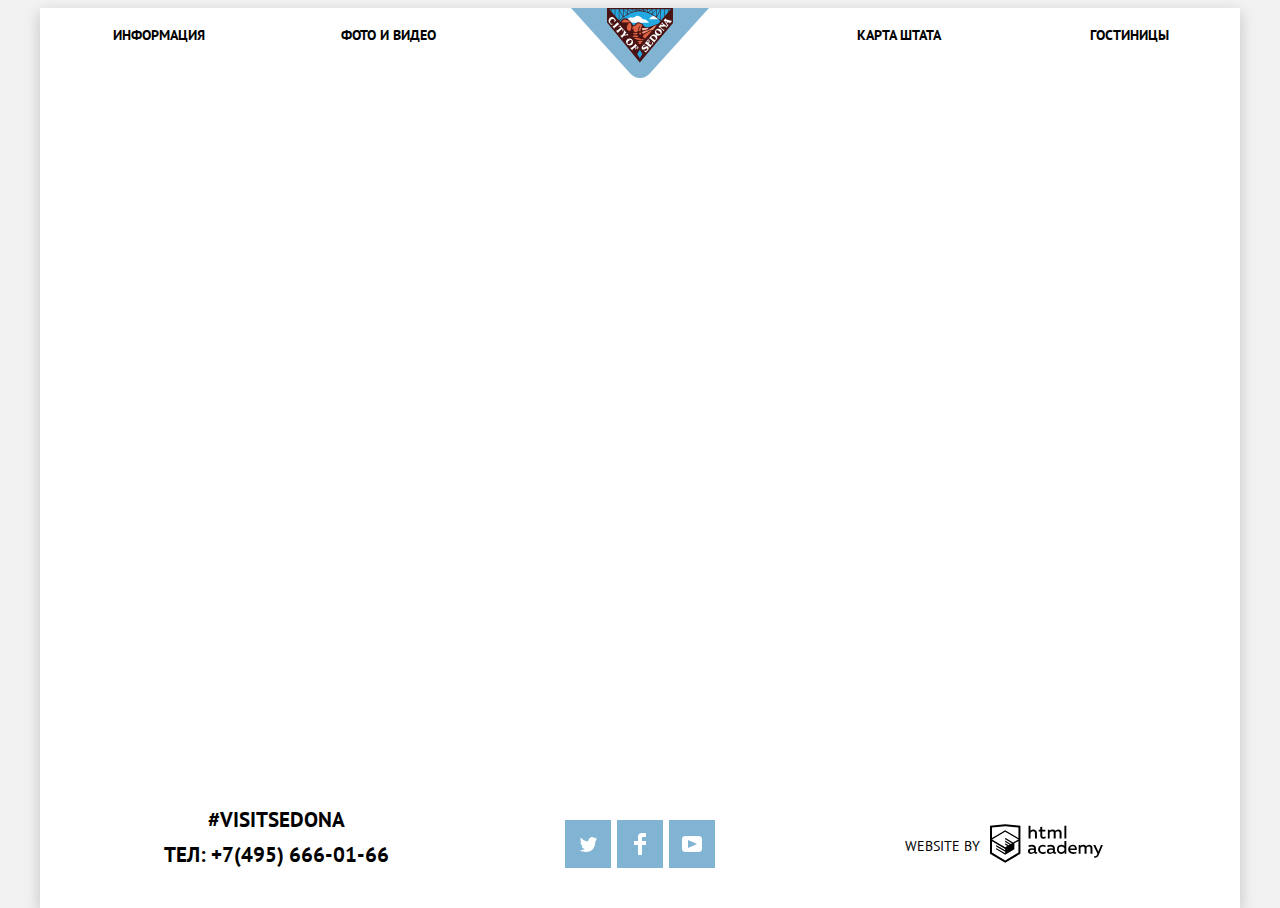
==== commit d0e11263: "Отцентрировала блоки в футере, согласно ТЗ" ====
--- a/blank.html
+++ b/blank.html
@@ -24,44 +24,46 @@
     <footer class="main-footer">
       <div class="contacts">
         <p class="contacts">#visitsedona</p>
-        <div class="contacts-phone">
+        <p class="contacts-phone">
           тел: <a class="phone" href="tel:+74956660166">+7(495) 666-01-66</a>
-        </div>
-      </div>      
-      <ul class="social">
-        <li class="social-item social-tw">
-          <a href="https://twitter.com">
-            <span class="visually-hidden">Twitter</span>
-            <svg xmlns="http://www.w3.org/2000/svg" xmlns:xlink="http://www.w3.org/1999/xlink" width="17" height="15" viewBox="0 0 17 15">
-              <path d="M10.95.144c1.685-.496 2.984.27 3.577 1.179.673-.231 1.331-.481 2.011-.708a2.345 2.345 0 0 1-.857 1.768c.685.17 1.304-.491 1.304-.491-.169 1-1.006 1.788-1.563 2.024-.231 6.75-3.175 11.217-10.077 11.082h-.446c-.41 0-4.164-.46-4.898-1.887 2.271.196 3.893-.422 4.693-1.177-.96-.3-2.679-.477-2.979-2.95.349.106.564.228 1.19.119C1.705 8.247.374 7.53.448 5.33c.285.328 1.067.536 1.34.472C1.085 5.561-.182 2.442.894.85c1.818 1.854 3.735 3.606 7.152 3.773C8.254 2.33 9.183.793 10.95.144z"/>
-            </svg>
-          </a>
-        </li>
-        <li class="social-item social-fb">
-          <a href="https://www.facebook.com/">
-            <span class="visually-hidden">Facebook</span> 
-            <svg xmlns="http://www.w3.org/2000/svg" width="12" height="22" viewBox="0 0 12 22"><path d="M12 4V0H8a4 4 0 0 0-4 4v4H0v4h4v10h4V12h4V8H8V4h4z"/></svg>
-          </a>
-        </li>
-        <li class="social-item social-yt">
-          <a href="https://www.youtube.com/">
-            <span class="visually-hidden">Youtube</span>
-            <svg xmlns="http://www.w3.org/2000/svg" xmlns:xlink="http://www.w3.org/1999/xlink" width="20" height="16" viewBox="0 0 20 16">
-              <path d="M17 0H3C1.35 0 0 1.35 0 3v10c0 1.65 1.35 3 3 3h14c1.65 0 3-1.35 3-3V3c0-1.65-1.35-3-3-3zM6.027 11.998V4.002L15.014 8l-8.987 3.998z"/>
-            </svg>
-          </a>
-        </li>
-      </ul>
-      <div class="copyright-conteiner">
+        </p>
+      </div>    
+      <div class="social-conteiner">
+        <ul class="social">
+          <li class="social-item social-tw">
+            <a href="https://twitter.com">
+              <span class="visually-hidden">Twitter</span>
+              <svg xmlns="http://www.w3.org/2000/svg" xmlns:xlink="http://www.w3.org/1999/xlink" width="17" height="15" viewBox="0 0 17 15">
+                <path d="M10.95.144c1.685-.496 2.984.27 3.577 1.179.673-.231 1.331-.481 2.011-.708a2.345 2.345 0 0 1-.857 1.768c.685.17 1.304-.491 1.304-.491-.169 1-1.006 1.788-1.563 2.024-.231 6.75-3.175 11.217-10.077 11.082h-.446c-.41 0-4.164-.46-4.898-1.887 2.271.196 3.893-.422 4.693-1.177-.96-.3-2.679-.477-2.979-2.95.349.106.564.228 1.19.119C1.705 8.247.374 7.53.448 5.33c.285.328 1.067.536 1.34.472C1.085 5.561-.182 2.442.894.85c1.818 1.854 3.735 3.606 7.152 3.773C8.254 2.33 9.183.793 10.95.144z"/>
+              </svg>
+            </a>
+          </li>
+          <li class="social-item social-fb">
+            <a href="https://www.facebook.com/">
+              <span class="visually-hidden">Facebook</span> 
+              <svg xmlns="http://www.w3.org/2000/svg" width="12" height="22" viewBox="0 0 12 22"><path d="M12 4V0H8a4 4 0 0 0-4 4v4H0v4h4v10h4V12h4V8H8V4h4z"/></svg>
+            </a>
+          </li>
+          <li class="social-item social-yt">
+            <a href="https://www.youtube.com/">
+              <span class="visually-hidden">Youtube</span>
+              <svg xmlns="http://www.w3.org/2000/svg" xmlns:xlink="http://www.w3.org/1999/xlink" width="20" height="16" viewBox="0 0 20 16">
+                <path d="M17 0H3C1.35 0 0 1.35 0 3v10c0 1.65 1.35 3 3 3h14c1.65 0 3-1.35 3-3V3c0-1.65-1.35-3-3-3zM6.027 11.998V4.002L15.014 8l-8.987 3.998z"/>
+              </svg>
+            </a>
+          </li>
+        </ul>
+      </div>        
+      <div class="copyright-conteiner">        
         <span class="by">Website by </span>
         <a class="copyright" href="https://htmlacademy.ru/intensive/htmlcss">        
           <span class="visually-hidden">HTML-academy</span>
           <svg id="Layer_1" data-name="Layer 1" xmlns="http://www.w3.org/2000/svg"  width="113" height="41" viewBox="0 0 108.08 36.85"><title>logo-htmlacademy-small1</title>
             <path d="M44.61,26.88a2,2,0,0,0,.55-0.1v1.33a3.25,3.25,0,0,1-1.18.21,1.67,1.67,0,0,1-1.67-1,4.84,4.84,0,0,1-3.14,1.08c-1.51,0-2.91-.83-2.91-2.55,0-2.13,2-2.79,3.71-2.79a11.08,11.08,0,0,1,2.17.25v-0.3c0-1-.76-1.77-2.19-1.77a7.42,7.42,0,0,0-3,.64v-1.7a10.21,10.21,0,0,1,3.19-.55c2.36,0,3.81,1.12,3.81,3.65v3a0.54,0.54,0,0,0,.49.59h0.17Zm-6.44-1.13A1.35,1.35,0,0,0,39.63,27h0.11a3.39,3.39,0,0,0,2.41-1V24.58a9.72,9.72,0,0,0-1.81-.21c-1,0-2.16.33-2.16,1.38h0Zm12.36-6.11a5,5,0,0,1,2.57.64V22a4.08,4.08,0,0,0-2.3-.7,2.75,2.75,0,1,0,0,5.49,5,5,0,0,0,2.43-.64v1.71a6.27,6.27,0,0,1-2.76.57A4.21,4.21,0,0,1,46,24.51q0-.21,0-0.41a4.32,4.32,0,0,1,4.18-4.46h0.38Zm12.17,7.24a2,2,0,0,0,.55-0.1v1.33a3.25,3.25,0,0,1-1.18.21,1.67,1.67,0,0,1-1.67-1,4.84,4.84,0,0,1-3.14,1.08c-1.51,0-2.91-.83-2.91-2.55,0-2.13,2-2.79,3.71-2.79a11.08,11.08,0,0,1,2.17.25v-0.3c0-1-.76-1.77-2.19-1.77a7.42,7.42,0,0,0-3,.64v-1.7a10.21,10.21,0,0,1,3.19-.55c2.36,0,3.81,1.12,3.81,3.65v3a0.54,0.54,0,0,0,.49.59h0.17Zm-6.44-1.13A1.35,1.35,0,0,0,57.73,27h0.11a3.39,3.39,0,0,0,2.41-1V24.58a9.72,9.72,0,0,0-1.81-.21c-1.06,0-2.16.33-2.16,1.38h0ZM73,16V28.2H71.35V26.88a3.88,3.88,0,0,1-3.19,1.54,4.4,4.4,0,0,1,0-8.78,3.81,3.81,0,0,1,3,1.3V16H73Zm-4.53,5.22a2.76,2.76,0,1,0,0,5.52A2.86,2.86,0,0,0,71.15,25V23A2.91,2.91,0,0,0,68.49,21.27ZM79,19.64c3.31,0,4.46,2.68,3.92,5.09H76.7c0.21,1.5,1.67,2.11,3.19,2.11a6.11,6.11,0,0,0,2.64-.59v1.6a7.14,7.14,0,0,1-3,.57C77,28.42,74.78,27,74.78,24a4.18,4.18,0,0,1,4-4.39H79Zm0.09,1.54a2.28,2.28,0,0,0-2.44,2.1v0.06H81.3A2,2,0,0,0,79.13,21.18Zm5.73,7V19.87h1.65v1a3.81,3.81,0,0,1,2.78-1.27A2.86,2.86,0,0,1,91.89,21a4.12,4.12,0,0,1,2.91-1.33A3.06,3.06,0,0,1,98,23V28.2h-1.9V23.05a1.59,1.59,0,0,0-1.42-1.75H94.42a2.8,2.8,0,0,0-2.07,1.12V28.2h-1.9V23.05A1.59,1.59,0,0,0,89,21.31H88.8a3,3,0,0,0-2.21,1.29v5.63H84.86Zm21.31-8.33h1.9l-3.91,9.46c-0.9,2.17-2.09,2.86-3.35,2.86a4.76,4.76,0,0,1-1.1-.14V30.46a2.86,2.86,0,0,0,.85.12c0.9,0,1.58-.64,2.07-1.9l0.17-.42-4-8.4h2l2.86,6.29ZM38.73,1.46V6.22a3.81,3.81,0,0,1,2.7-1.14,3.25,3.25,0,0,1,3.44,3.4v5.15H43V8.72a1.81,1.81,0,0,0-1.61-2h-0.3a2.93,2.93,0,0,0-2.32,1.39v5.52h-1.9V1.46h1.9ZM49.94,2.31v3h3V6.91h-3v3.81c0,1.1.5,1.46,1.58,1.46a4.49,4.49,0,0,0,1.69-.33v1.6A6.8,6.8,0,0,1,51,13.8a2.55,2.55,0,0,1-2.86-2.74V6.89H46.58V5.26h1.5V2.74Zm5.4,11.31V5.28H57v1A3.81,3.81,0,0,1,59.77,5a2.86,2.86,0,0,1,2.6,1.33A4.12,4.12,0,0,1,65.28,5,3.06,3.06,0,0,1,68.44,8.4v5.21h-1.9V8.46a1.59,1.59,0,0,0-1.42-1.75H64.89a2.8,2.8,0,0,0-2.07,1.12v5.78h-1.9V8.46A1.59,1.59,0,0,0,59.5,6.71H59.27A3,3,0,0,0,57.06,8v5.63H55.34ZM71.17,1.45H73V13.6H71.17V1.45ZM14.71,0H14.55L0,1.54V28.21l14.55,8.66,14.55-8.66V1.54Zm12.5,27.1L14.55,34.64,1.9,27.12V16.18l12.59,7.5V25L5.86,19.9v1.31l8.68,5.21v1.39L5.87,22.65V24l8.68,5.21,8.75-5.24V18.31L27.2,16V27.12Zm0-12.53-3.48,2-1.6,1L14.51,13v1.31L21,18.23H21l-0.14.09-1,.54-5.37-3.2V17l4.24,2.52-1,.67-3.2-1.9v1.31l2.1,1.24L14.5,22.1,2,14.65,14.51,7.11Zm0-1.32L14.49,5.76,1.91,13.25v-10L14.56,1.92,27.21,3.25v10h0Z" transform="translate(0 -0.02)"/>
           </svg>      
-        </a>
+        </a>      
       </div>      
-    </footer>
+    </footer> 
   </div>
 
 </body>
--- a/css/style.css
+++ b/css/style.css
@@ -349,6 +349,7 @@
 
 .advantage-items .real-city {
   display: flex;  
+  flex-wrap: wrap;
   margin: 0;
   margin-bottom: 68px;
   padding: 0;
@@ -361,7 +362,7 @@
   padding-top: 156px;   
 }
 
-.real-city-item:not(:last-child) {
+.real-city-item:not(:nth-child(3n)) {
   margin-right: 4px;
 }
 
@@ -457,9 +458,8 @@
 .main-footer {
   position: relative;
   z-index: 2;
-  display: flex;
-  padding-left: 87px;
-  padding-right: 120px;
+  display: flex; 
+  flex-wrap: wrap;
   margin-top: auto;
   line-height: 26px;
   background-color: var(--basic-transparent-white);
@@ -469,9 +469,22 @@
   margin-top: -128px;
 }
 
-.main-footer div.contacts {
-  min-width: 300px;
-  margin: 0;  
+.main-footer .center {
+  margin-left: auto;
+  margin-right: auto;
+}
+
+.main-footer > div {
+  margin-left: 73px;
+}
+
+.main-footer .copyright-conteiner {
+  margin-right: 73px;
+  min-width: 327px;
+}
+
+.main-footer div.contacts {  
+  min-width: 327px;    
   margin-top: 22px;
   margin-bottom: 36px; 
   font-size: 21px;
@@ -499,7 +512,11 @@
   text-align: left;
 }
 
-.main-footer a {
+.contacts-phone a {
+  color: inherit;
+}
+
+.social a {
   display: inline-block;
   vertical-align: middle; 
   text-align: center;
@@ -510,14 +527,17 @@
 
 .main-footer .social {  
   display: flex;
-  justify-content: space-between;
-  min-width: 150px;
+  justify-content: center;
+  min-width: 254px;
   margin: 0;  
   margin-top: 35px;
   margin-bottom: 36px;
-  margin-left: 138px;
   padding: 0; 
   list-style: none;  
+}
+
+.social .social-item:not(:last-child) {
+  margin-right: 6px;
 }
 
 .social-item a {
@@ -538,13 +558,17 @@
   fill-opacity: 0.3;
 }
 
-
 .copyright-conteiner {
   min-width: 300px;
   margin: 0;
   margin-top: 38px;
   margin-bottom: 36px;
-  margin-left: auto;
+}
+
+.copyright-conteiner a{
+  display: inline-block;
+  vertical-align: middle; 
+  text-align: center;
 }
 
 .main-footer .by {
@@ -562,8 +586,11 @@
 
 /*====search-popap====*/
 
-.search-popap {  
-  /* display: none; */
+.search-popap-none {
+  display: none;
+}
+
+.search-popap {    
   position: absolute; 
   left: 316px;
   box-sizing: border-box; 
@@ -583,7 +610,7 @@
   margin: 0;
   margin-top: 53px;
   margin-left: 54px;
-  margin-right: 5px;
+  margin-right: 54px;
 }
 
 .search-popap label {
@@ -612,6 +639,10 @@
   border: none; 
 }  
   
+.search-popap input::placeholder {
+  color: var(--basic-text);
+}
+
 .form-start input,
 .form-end input {
   flex-grow: 1;  
@@ -724,10 +755,12 @@
   background-image: url("../img/background.jpg");
   background-position: top center;
   background-repeat: no-repeat;
+  background-size: cover;
 }
 
 .search .filter {
   display: flex;
+  flex-wrap: wrap;
   color: var(--basic-white);
   text-transform: inherit;
 }
@@ -775,6 +808,12 @@
 .filter .filter-infrastructure {
   margin-left: 60px;
 }
+
+/* .infrastucture-items {
+  display: flex;
+  flex-wrap: wrap;
+  flex-direction: column;
+} */
 
 .infrastucture-item .check {
   padding-left: 39px; 
@@ -1109,6 +1148,7 @@
 
 .hotel-list h3 {
   font-size: 21px;
+  font-weight: 700;
   line-height: 26px;
 }
 
